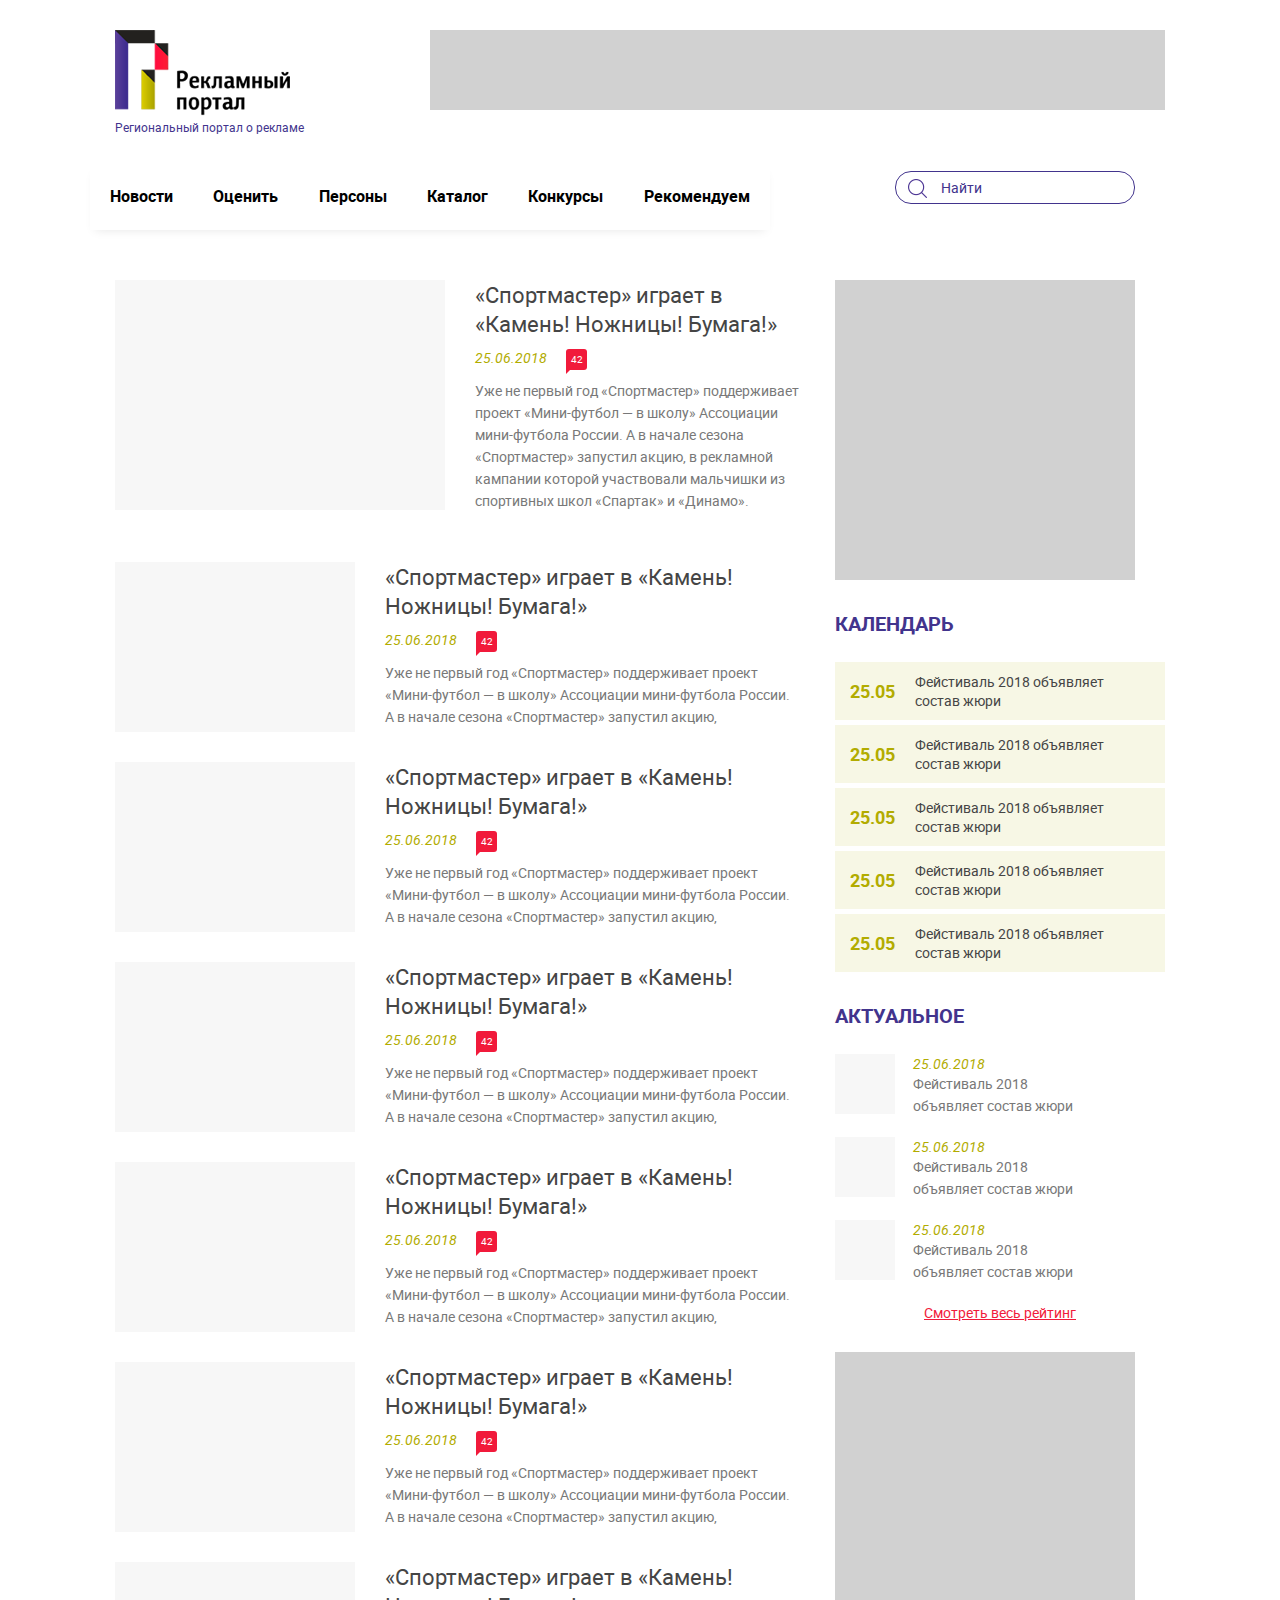
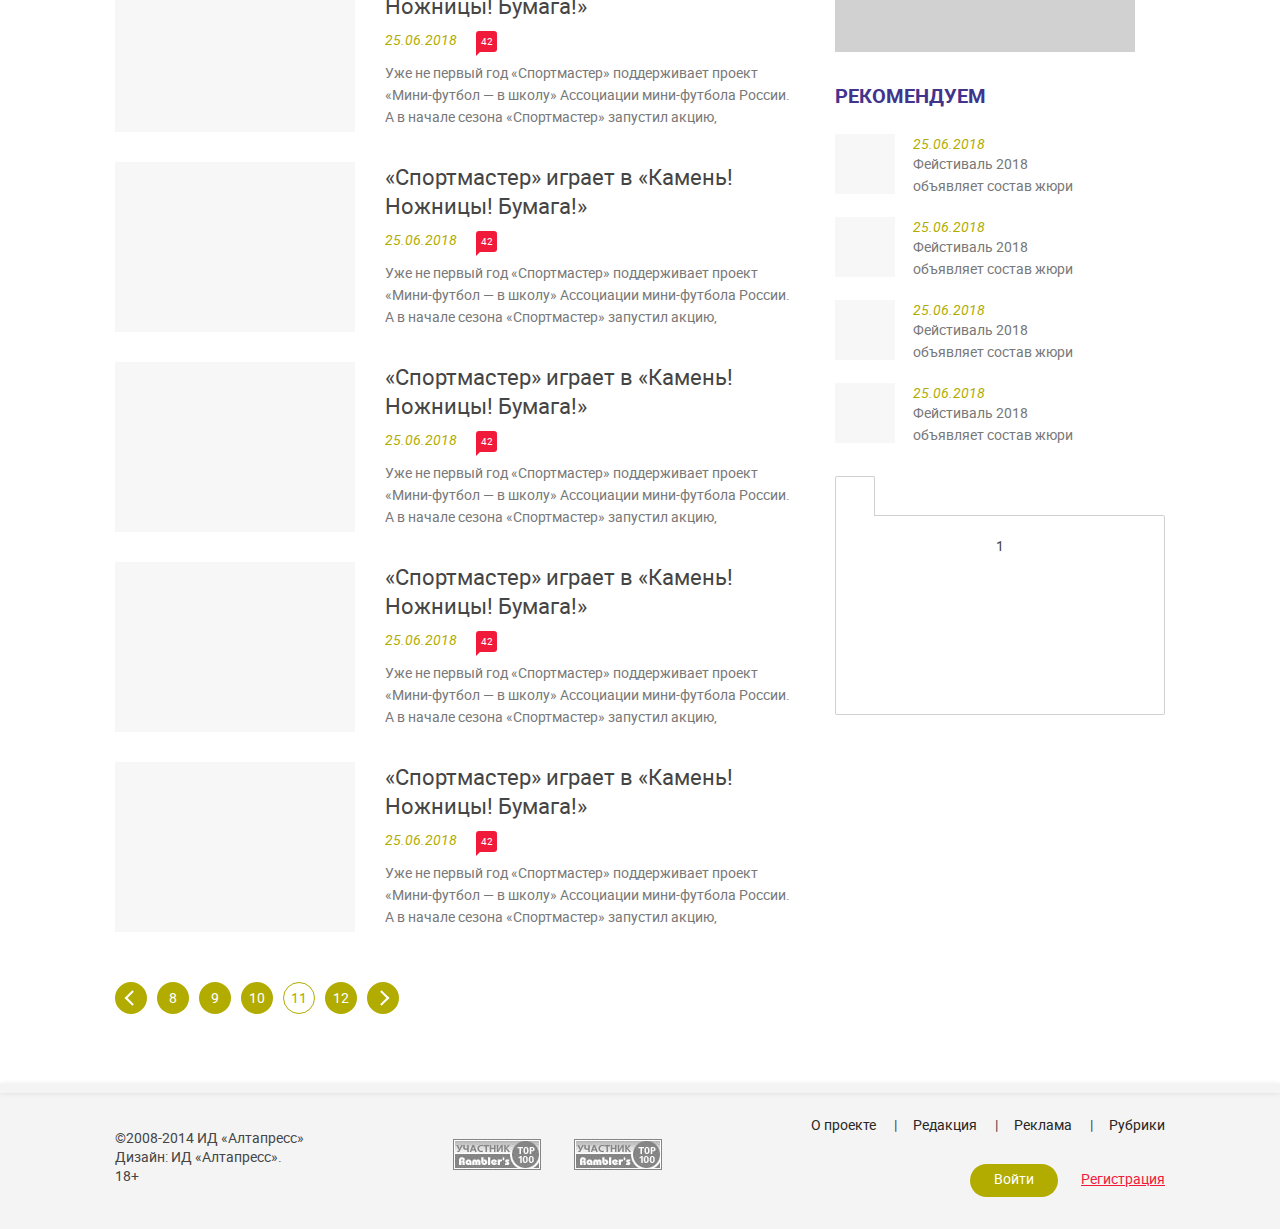
==== index.html @ d36ae235 "initial" ====
<!DOCTYPE html>
<html lang="ru">
<head>
	<meta charset="UTF-8">
<title>Рекламный портал Алтайского края</title>
<link rel="stylesheet" href="css/style.css">
<link rel="icon" type="image/x-icon" href="/img/favicon.ico">
<script defer src="https://use.fontawesome.com/releases/v5.1.0/js/all.js" integrity="sha384-3LK/3kTpDE/Pkp8gTNp2gR/2gOiwQ6QaO7Td0zV76UFJVhqLl4Vl3KL1We6q6wR9" crossorigin="anonymous"></script>
<meta name="viewport" content="width=device-width, initial-scale=1, maximum-scale=1" />

</head>
<body class="page">

	<header class="header">
  <div class="header__container container">
    <div class="header__top">
      <div class="header__logo">
        <a href="/" class="logo">
          <img src="img/logo.png" alt="Рекламный портал">
          <p>Региональный портал о рекламе</p>
        </a>
      </div>
      <div class="header__banner">
        <a href="#" class="banner banner_wide">
          <img src="" alt="">
        </a>
      </div>
    </div>
    <div class="header__bottom">
      <button class="menu"></button>
      <div class="header__nav">
        <nav class="nav">
  <a href="#">Новости</a>
  <a href="#">Оценить</a>
  <a href="#">Персоны</a>
  <a href="#">Каталог</a>
  <a href="#">Конкурсы</a>
  <a href="#">Рекомендуем</a>
</nav>

      </div>
      <div class="search">
        <label class="field field_search">
          <span class="field__input">
            <input type="search" placeholder="Найти">
          </span>
        </label>
      </div>
    </div>
  </div>
</header>


	<div class="page__container container">
		<div class="page__wrapper">
			<div class="page__main">
				<div class="news">
					<div class="n-item n-item_big">
  <div class="n-item__img">
    <img src="https://picsum.photos/330/230" alt="">
  </div>
  <div class="n-item__info">
    <a href="#" class="n-item__title">«Спортмастер» играет в «Камень! Ножницы! Бумага!»</a>
    <div class="n-item__info-line">
      <span class="date">25.06.2018</span>
      <a href="#" class="n-item__comments">42</a>
    </div>
    <p class="n-item__text">
      Уже не первый год «Спортмастер» поддерживает проект «Мини-футбол — в школу» Ассоциации мини-футбола России. А в начале сезона «Спортмастер» запустил акцию, в рекламной кампании которой участвовали мальчишки из спортивных школ «Спартак» и «Динамо».
    </p>
  </div>
</div>

					<div class="n-item">
  <div class="n-item__img">
    <img src="https://picsum.photos/240/170" alt="">
  </div>
  <div class="n-item__info">
    <a href="#" class="n-item__title">«Спортмастер» играет в «Камень! Ножницы! Бумага!»</a>
    <div class="n-item__info-line">
      <span class="date">25.06.2018</span>
      <a href="#" class="n-item__comments">42</a>
    </div>
    <p class="n-item__text">
      Уже не первый год «Спортмастер» поддерживает проект «Мини-футбол — в школу» Ассоциации мини-футбола России. А в начале сезона «Спортмастер» запустил акцию,
    </p>
  </div>
</div>

					<div class="n-item">
  <div class="n-item__img">
    <img src="https://picsum.photos/240/170" alt="">
  </div>
  <div class="n-item__info">
    <a href="#" class="n-item__title">«Спортмастер» играет в «Камень! Ножницы! Бумага!»</a>
    <div class="n-item__info-line">
      <span class="date">25.06.2018</span>
      <a href="#" class="n-item__comments">42</a>
    </div>
    <p class="n-item__text">
      Уже не первый год «Спортмастер» поддерживает проект «Мини-футбол — в школу» Ассоциации мини-футбола России. А в начале сезона «Спортмастер» запустил акцию,
    </p>
  </div>
</div>

					<div class="n-item">
  <div class="n-item__img">
    <img src="https://picsum.photos/240/170" alt="">
  </div>
  <div class="n-item__info">
    <a href="#" class="n-item__title">«Спортмастер» играет в «Камень! Ножницы! Бумага!»</a>
    <div class="n-item__info-line">
      <span class="date">25.06.2018</span>
      <a href="#" class="n-item__comments">42</a>
    </div>
    <p class="n-item__text">
      Уже не первый год «Спортмастер» поддерживает проект «Мини-футбол — в школу» Ассоциации мини-футбола России. А в начале сезона «Спортмастер» запустил акцию,
    </p>
  </div>
</div>

					<div class="n-item">
  <div class="n-item__img">
    <img src="https://picsum.photos/240/170" alt="">
  </div>
  <div class="n-item__info">
    <a href="#" class="n-item__title">«Спортмастер» играет в «Камень! Ножницы! Бумага!»</a>
    <div class="n-item__info-line">
      <span class="date">25.06.2018</span>
      <a href="#" class="n-item__comments">42</a>
    </div>
    <p class="n-item__text">
      Уже не первый год «Спортмастер» поддерживает проект «Мини-футбол — в школу» Ассоциации мини-футбола России. А в начале сезона «Спортмастер» запустил акцию,
    </p>
  </div>
</div>

					<div class="n-item">
  <div class="n-item__img">
    <img src="https://picsum.photos/240/170" alt="">
  </div>
  <div class="n-item__info">
    <a href="#" class="n-item__title">«Спортмастер» играет в «Камень! Ножницы! Бумага!»</a>
    <div class="n-item__info-line">
      <span class="date">25.06.2018</span>
      <a href="#" class="n-item__comments">42</a>
    </div>
    <p class="n-item__text">
      Уже не первый год «Спортмастер» поддерживает проект «Мини-футбол — в школу» Ассоциации мини-футбола России. А в начале сезона «Спортмастер» запустил акцию,
    </p>
  </div>
</div>

					<div class="n-item">
  <div class="n-item__img">
    <img src="https://picsum.photos/240/170" alt="">
  </div>
  <div class="n-item__info">
    <a href="#" class="n-item__title">«Спортмастер» играет в «Камень! Ножницы! Бумага!»</a>
    <div class="n-item__info-line">
      <span class="date">25.06.2018</span>
      <a href="#" class="n-item__comments">42</a>
    </div>
    <p class="n-item__text">
      Уже не первый год «Спортмастер» поддерживает проект «Мини-футбол — в школу» Ассоциации мини-футбола России. А в начале сезона «Спортмастер» запустил акцию,
    </p>
  </div>
</div>

					<div class="n-item">
  <div class="n-item__img">
    <img src="https://picsum.photos/240/170" alt="">
  </div>
  <div class="n-item__info">
    <a href="#" class="n-item__title">«Спортмастер» играет в «Камень! Ножницы! Бумага!»</a>
    <div class="n-item__info-line">
      <span class="date">25.06.2018</span>
      <a href="#" class="n-item__comments">42</a>
    </div>
    <p class="n-item__text">
      Уже не первый год «Спортмастер» поддерживает проект «Мини-футбол — в школу» Ассоциации мини-футбола России. А в начале сезона «Спортмастер» запустил акцию,
    </p>
  </div>
</div>

					<div class="n-item">
  <div class="n-item__img">
    <img src="https://picsum.photos/240/170" alt="">
  </div>
  <div class="n-item__info">
    <a href="#" class="n-item__title">«Спортмастер» играет в «Камень! Ножницы! Бумага!»</a>
    <div class="n-item__info-line">
      <span class="date">25.06.2018</span>
      <a href="#" class="n-item__comments">42</a>
    </div>
    <p class="n-item__text">
      Уже не первый год «Спортмастер» поддерживает проект «Мини-футбол — в школу» Ассоциации мини-футбола России. А в начале сезона «Спортмастер» запустил акцию,
    </p>
  </div>
</div>

					<div class="n-item">
  <div class="n-item__img">
    <img src="https://picsum.photos/240/170" alt="">
  </div>
  <div class="n-item__info">
    <a href="#" class="n-item__title">«Спортмастер» играет в «Камень! Ножницы! Бумага!»</a>
    <div class="n-item__info-line">
      <span class="date">25.06.2018</span>
      <a href="#" class="n-item__comments">42</a>
    </div>
    <p class="n-item__text">
      Уже не первый год «Спортмастер» поддерживает проект «Мини-футбол — в школу» Ассоциации мини-футбола России. А в начале сезона «Спортмастер» запустил акцию,
    </p>
  </div>
</div>

					<div class="n-item">
  <div class="n-item__img">
    <img src="https://picsum.photos/240/170" alt="">
  </div>
  <div class="n-item__info">
    <a href="#" class="n-item__title">«Спортмастер» играет в «Камень! Ножницы! Бумага!»</a>
    <div class="n-item__info-line">
      <span class="date">25.06.2018</span>
      <a href="#" class="n-item__comments">42</a>
    </div>
    <p class="n-item__text">
      Уже не первый год «Спортмастер» поддерживает проект «Мини-футбол — в школу» Ассоциации мини-футбола России. А в начале сезона «Спортмастер» запустил акцию,
    </p>
  </div>
</div>

				</div>
				<ul class="pagination">
  <li class="pagination__item pagination__item_prev">
    <a href="#"></a>
  </li>
  <li class="pagination__item">
    <a href="#">8</a>
  </li>
  <li class="pagination__item">
    <a href="#">9</a>
  </li>
  <li class="pagination__item">
    <a href="#">10</a>
  </li>
  <li class="pagination__item pagination__item_active">
    <a href="#">11</a>
  </li>
  <li class="pagination__item">
    <a href="#">12</a>
  </li>
  <li class="pagination__item pagination__item_next">
    <a href="#"></a>
  </li>
</ul>

			</div>
			<aside class="page__side side">
				<a href="#" class="banner">
					<img src="" alt="">
				</a>

				<div class="side__block">
					<span class="side__caption">Календарь</span>

					<ul class="events">
						<li class="events__item">
							<a href="#"></a>
							<span class="events__item-date">25.05</span>
							<p>Фейстиваль 2018 объявляет состав жюри</p>
						</li>
						<li class="events__item">
							<a href="#"></a>
							<span class="events__item-date">25.05</span>
							<p>Фейстиваль 2018 объявляет состав жюри</p>
						</li>
						<li class="events__item">
							<a href="#"></a>
							<span class="events__item-date">25.05</span>
							<p>Фейстиваль 2018 объявляет состав жюри</p>
						</li>
						<li class="events__item">
							<a href="#"></a>
							<span class="events__item-date">25.05</span>
							<p>Фейстиваль 2018 объявляет состав жюри</p>
						</li>
						<li class="events__item">
							<a href="#"></a>
							<span class="events__item-date">25.05</span>
							<p>Фейстиваль 2018 объявляет состав жюри</p>
						</li>
					</ul>
				</div>

				<div class="side__block">
					<span class="side__caption">Актуальное</span>

					<div class="n-item n-item_small">
  <div class="n-item__img">
    <img src="https://picsum.photos/60/60" alt="">
  </div>
  <div class="n-item__info">
    <a href="#"></a>
    <span class="date">25.06.2018</span>
    <p class="n-item__text">
      Фейстиваль 2018 объявляет состав жюри
    </p>
  </div>
</div>

					<div class="n-item n-item_small">
  <div class="n-item__img">
    <img src="https://picsum.photos/60/60" alt="">
  </div>
  <div class="n-item__info">
    <a href="#"></a>
    <span class="date">25.06.2018</span>
    <p class="n-item__text">
      Фейстиваль 2018 объявляет состав жюри
    </p>
  </div>
</div>

					<div class="n-item n-item_small">
  <div class="n-item__img">
    <img src="https://picsum.photos/60/60" alt="">
  </div>
  <div class="n-item__info">
    <a href="#"></a>
    <span class="date">25.06.2018</span>
    <p class="n-item__text">
      Фейстиваль 2018 объявляет состав жюри
    </p>
  </div>
</div>


					<a href="#" class="link link_red">Смотреть весь рейтинг</a>
				</div>

				<a href="#" class="banner">
					<img src="" alt="">
				</a>

				<div class="side__block">
					<span class="side__caption">Рекомендуем</span>

					<div class="n-item n-item_small">
  <div class="n-item__img">
    <img src="https://picsum.photos/60/60" alt="">
  </div>
  <div class="n-item__info">
    <a href="#"></a>
    <span class="date">25.06.2018</span>
    <p class="n-item__text">
      Фейстиваль 2018 объявляет состав жюри
    </p>
  </div>
</div>

					<div class="n-item n-item_small">
  <div class="n-item__img">
    <img src="https://picsum.photos/60/60" alt="">
  </div>
  <div class="n-item__info">
    <a href="#"></a>
    <span class="date">25.06.2018</span>
    <p class="n-item__text">
      Фейстиваль 2018 объявляет состав жюри
    </p>
  </div>
</div>

					<div class="n-item n-item_small">
  <div class="n-item__img">
    <img src="https://picsum.photos/60/60" alt="">
  </div>
  <div class="n-item__info">
    <a href="#"></a>
    <span class="date">25.06.2018</span>
    <p class="n-item__text">
      Фейстиваль 2018 объявляет состав жюри
    </p>
  </div>
</div>

					<div class="n-item n-item_small">
  <div class="n-item__img">
    <img src="https://picsum.photos/60/60" alt="">
  </div>
  <div class="n-item__info">
    <a href="#"></a>
    <span class="date">25.06.2018</span>
    <p class="n-item__text">
      Фейстиваль 2018 объявляет состав жюри
    </p>
  </div>
</div>

				</div>

				<div class="side__block">
					<div class="social">
  <ul class="social__tabs">
    <li><i class="fab fa-facebook"></i></li>
    <li><i class="fab fa-vk"></i></li>
    <li><i class="fab fa-odnoklassniki-square"></i></li>
  </ul>
  <div class="social__body">
    <div class="social__content">1</div>
    <div class="social__content">2</div>
    <div class="social__content">33</div>
  </div>
</div>

				</div>


			</aside>
		</div>
	</div>

	<footer class="footer">
  <div class="footer__container container">
    <div class="footer__block">
      <p class="footer__copy">
        ©2008-2014 ИД «Алтапресс»<br>
        Дизайн: ИД «Алтапресс». <br>
        18+
      </p>
    </div>
    <div class="footer__block">
      <div class="footer__links">
        <a href="#">
          <img src="img/rambler.jpg" alt="">
        </a>
        <a href="#">
          <img src="img/rambler.jpg" alt="">
        </a>
      </div>
    </div>
    <div class="footer__block">
      <ul class="links">
        <li><a href="#">О проекте</a></li>
        <li><a href="#">Редакция</a></li>
        <li><a href="#">Реклама</a></li>
        <li><a href="#">Рубрики</a></li>
      </ul>
      <a href="#" class="btn" data-modal="auth">Войти</a>
      <a href="#" class="link link_red">Регистрация</a>
    </div>
  </div>
</footer>

<div class="page__modals">
  <div class="modal modal_small" id="auth">
    <button class="modal__close" data-izimodal-close></button>
    <div class="modal__wrap">
      <form class="form">
        <label class="field">
          <span class="field__name">Никнейм</span>
          <span class="field__input">
            <input type="text">
          </span>
        </label>
        <label class="field">
          <span class="field__name">Пароль</span>
          <span class="field__input">
            <input type="password">
          </span>
        </label>
        <button class="btn">Войти</button>
      </form>
      <a href="#" class="link link_red">Зарегистрироваться</a>&nbsp;&nbsp;&nbsp;
      <a href="#" class="link">Забыли пароль?</a>
    </div>
  </div>
</div>



	<script src="js/libs.js"></script>
	<script src="js/script.js"></script>
</body>
</html>
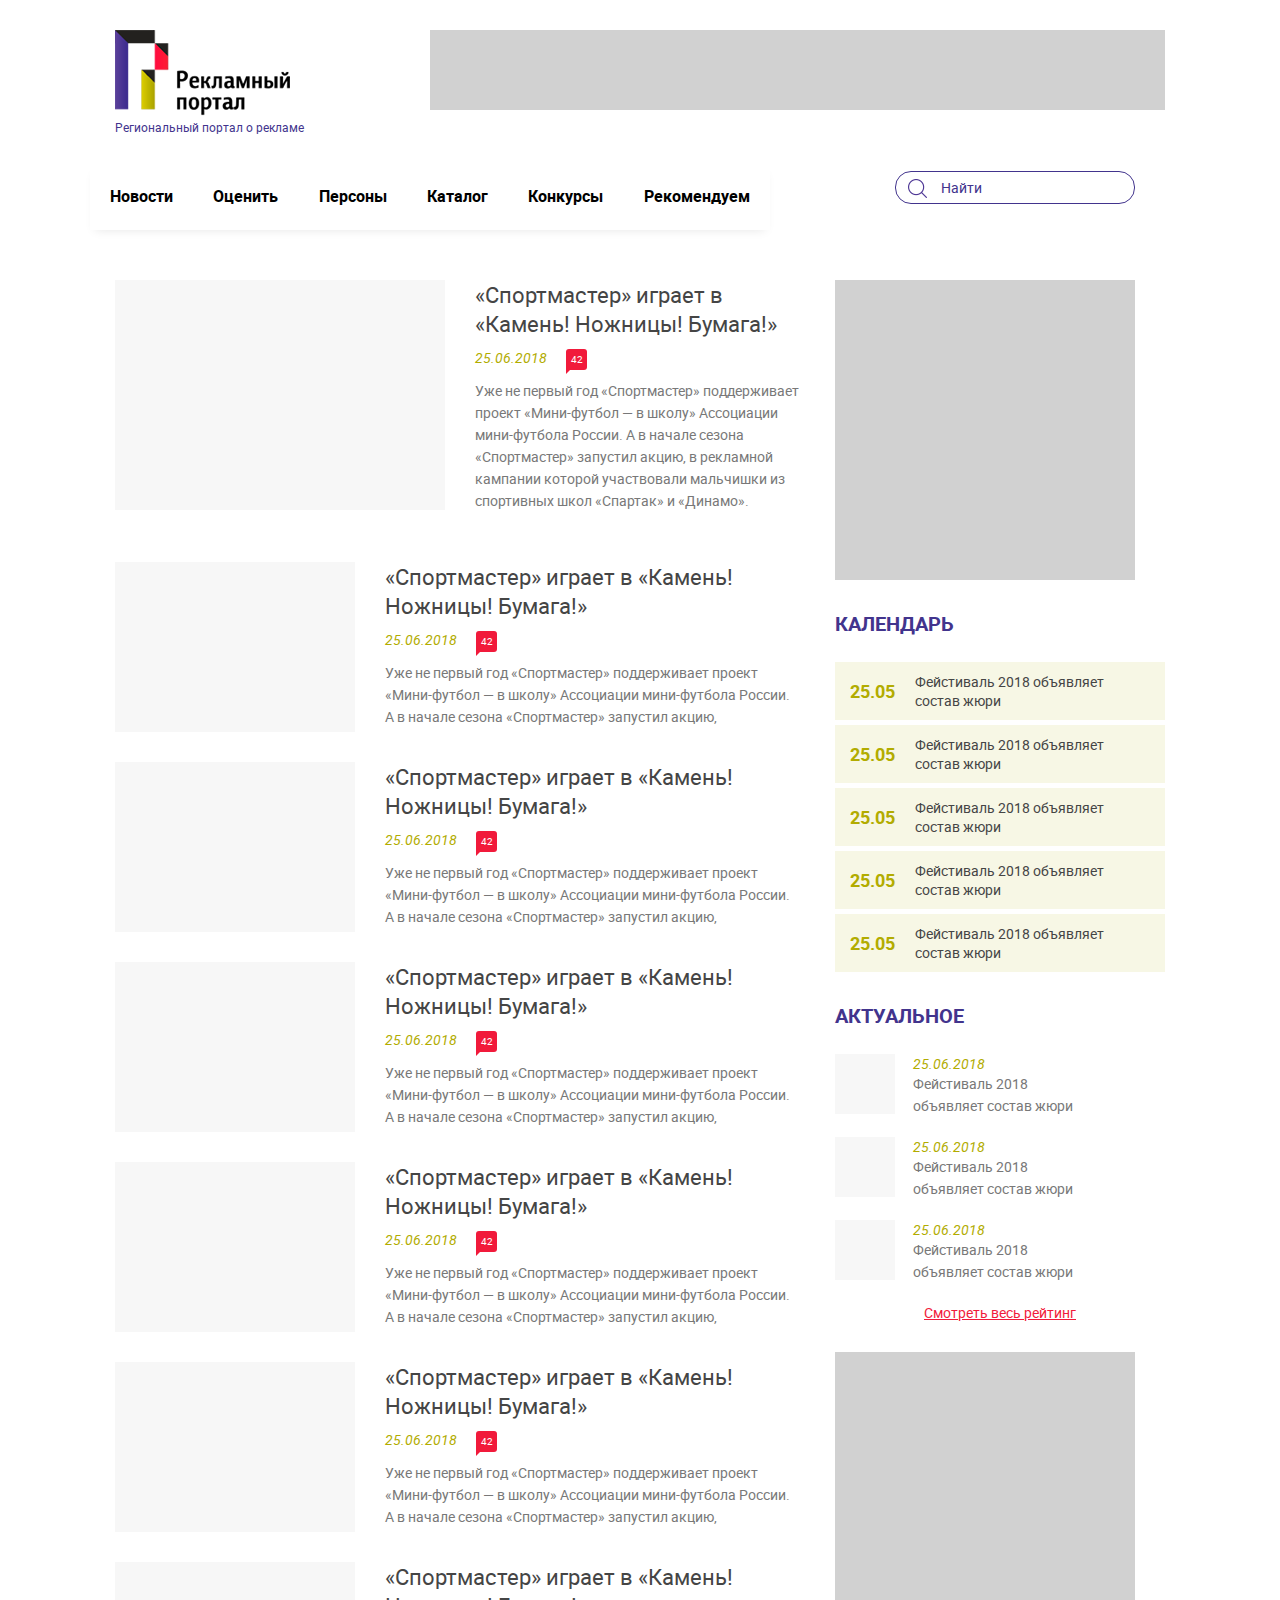
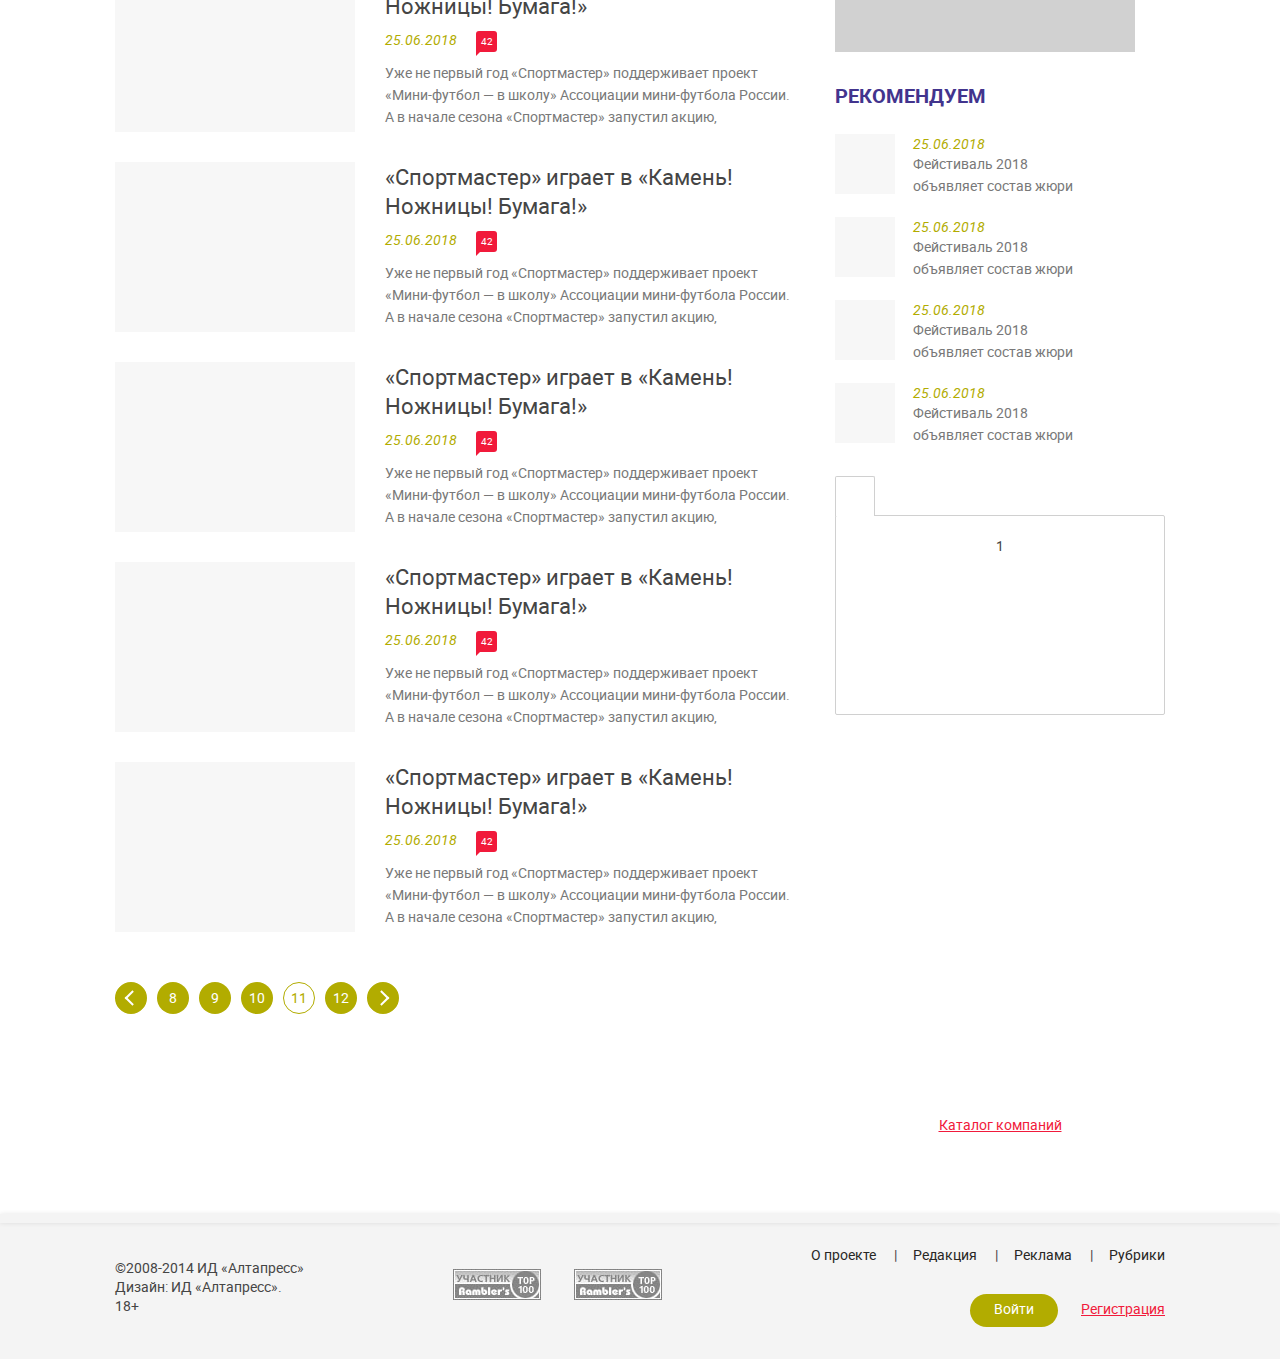
==== commit 7debf8e1: "update" ====
--- a/index.html
+++ b/index.html
@@ -415,6 +415,24 @@
   </div>
 </div>
 
+				</div>
+
+				<div class="side__block">
+					<ul class="companys">
+						<li>
+							<img src="https://picsum.photos/180/80" alt="">
+						</li>
+						<li>
+							<img src="https://picsum.photos/200/100" alt="">
+						</li>
+						<li>
+							<img src="https://picsum.photos/140/70" alt="">
+						</li>
+						<li>
+							<img src="https://picsum.photos/300/150" alt="">
+						</li>
+					</ul>
+					<a href="#" class="link link_red">Каталог компаний</a>
 				</div>
 
 
--- a/css/style.css
+++ b/css/style.css
@@ -1,3 +1,3 @@
 @charset "UTF-8";
-/*! normalize.css v3.0.1 | MIT License | git.io/normalize */html{font-family:sans-serif;-ms-text-size-adjust:100%;-webkit-text-size-adjust:100%}body{margin:0}article,aside,details,figcaption,figure,footer,header,hgroup,main,nav,section,summary{display:block}audio,canvas,progress,video{display:inline-block;vertical-align:baseline}audio:not([controls]){display:none;height:0}[hidden],template{display:none}a{background:transparent}a:active,a:hover{outline:0}abbr[title]{border-bottom:1px dotted}b,strong{font-weight:700}dfn{font-style:italic}h1{font-size:2em;margin:.67em 0}mark{color:#000;background:#ff0}small{font-size:80%}sub,sup{font-size:75%;line-height:0;position:relative;vertical-align:baseline}sup{top:-.5em}sub{bottom:-.25em}img{border:0}svg:not(:root){overflow:hidden}figure{margin:1em 40px}hr{box-sizing:content-box;height:0}pre{overflow:auto}code,kbd,pre,samp{font-family:monospace,monospace;font-size:1em}button,input,optgroup,select,textarea{font:inherit;margin:0;color:inherit}button{overflow:visible}button,select{text-transform:none}button,html input[type=button]{cursor:pointer;-webkit-appearance:button}button[disabled],html input[disabled]{cursor:default}button input::-moz-focus-inner{padding:0;border:0}input{line-height:normal}input[type=reset],input[type=submit]{cursor:pointer;-webkit-appearance:button}input[type=checkbox],input[type=radio]{box-sizing:border-box;padding:0}input[type=number]::-webkit-inner-spin-button,input[type=number]::-webkit-outer-spin-button{height:auto}input[type=search]{box-sizing:content-box;-webkit-appearance:textfield}input[type=search]::-webkit-search-cancel-button,input[type=search]::-webkit-search-decoration{-webkit-appearance:none}fieldset{margin:0 2px;padding:.35em .625em .75em;border:1px solid silver}legend{padding:0;border:0}textarea{overflow:auto}optgroup{font-weight:700}table{border-spacing:0;border-collapse:collapse}td,th{padding:0}@font-face{font-family:Roboto;font-weight:700;font-style:normal;src:url(../fonts/roboto-bold-webfont.eot);src:url(../fonts/roboto-bold-webfont.eot?#iefix) format("embedded-opentype"),url(../fonts/roboto-bold-webfont.woff2) format("woff2"),url(../fonts/roboto-bold-webfont.woff) format("woff"),url(../fonts/roboto-bold-webfont.ttf) format("truetype"),url(../fonts/roboto-bold-webfont.svg#robotobold) format("svg")}@font-face{font-family:Roboto;font-weight:400;font-style:normal;src:url(../fonts/roboto-regular-webfont.eot);src:url(../fonts/roboto-regular-webfont.eot?#iefix) format("embedded-opentype"),url(../fonts/roboto-regular-webfont.woff2) format("woff2"),url(../fonts/roboto-regular-webfont.woff) format("woff"),url(../fonts/roboto-regular-webfont.ttf) format("truetype"),url(../fonts/roboto-regular-webfont.svg#robotoregular) format("svg")}@font-face{font-family:Roboto;font-weight:400;font-style:italic;src:url(../fonts/roboto-italic-webfont.eot);src:url(../fonts/roboto-italic-webfont.eot?#iefix) format("embedded-opentype"),url(../fonts/roboto-italic-webfont.woff2) format("woff2"),url(../fonts/roboto-italic-webfont.woff) format("woff"),url(../fonts/roboto-italic-webfont.ttf) format("truetype"),url(../fonts/roboto-italic-webfont.svg#robotoitalic) format("svg")}.slick-slider{box-sizing:border-box;-webkit-user-select:none;-moz-user-select:none;-ms-user-select:none;user-select:none;-webkit-touch-callout:none;-ms-touch-action:pan-y;touch-action:pan-y;-webkit-tap-highlight-color:transparent}.slick-list,.slick-slider{position:relative;display:block}.slick-list{overflow:hidden;margin:0;padding:0}.slick-list:focus{outline:none}.slick-list.dragging{cursor:pointer;cursor:hand}.slick-slider .slick-list,.slick-slider .slick-track{-webkit-transform:translateZ(0);transform:translateZ(0)}.slick-track{position:relative;top:0;left:0;display:block;margin-right:auto;margin-left:auto}.slick-track:after,.slick-track:before{display:table;content:""}.slick-track:after{clear:both}.slick-loading .slick-track{visibility:hidden}.slick-slide{display:none;float:left;height:100%;min-height:1px}[dir=rtl] .slick-slide{float:right}.slick-slide img{display:block}.slick-slide.slick-loading img{display:none}.slick-slide.dragging img{pointer-events:none}.slick-initialized .slick-slide{display:block}.slick-loading .slick-slide{visibility:hidden}.slick-vertical .slick-slide{display:block;height:auto;border:1px solid transparent}.slick-arrow.slick-hidden{display:none}.slick-loading .slick-list{background:#fff url(ajax-loader.gif) 50% no-repeat}.slick-next,.slick-prev{font-size:0;line-height:0;position:absolute;top:50%;display:block;width:20px;height:20px;padding:0;cursor:pointer;-webkit-transform:translateY(-50%);transform:translateY(-50%);border:none}.slick-next,.slick-next:focus,.slick-next:hover,.slick-prev,.slick-prev:focus,.slick-prev:hover{color:transparent;outline:none;background:transparent}.slick-next:focus:before,.slick-next:hover:before,.slick-prev:focus:before,.slick-prev:hover:before{opacity:1}.slick-next.slick-disabled:before,.slick-prev.slick-disabled:before{opacity:.25}.slick-next:before,.slick-prev:before{font-family:slick;font-size:20px;line-height:1;opacity:.75;color:#fff;-webkit-font-smoothing:antialiased;-moz-osx-font-smoothing:grayscale}@font-face{font-family:slick;font-weight:400;font-style:normal;src:url(fonts/slick.eot);src:url(fonts/slick.eot?#iefix) format("embedded-opentype"),url(fonts/slick.woff) format("woff"),url(fonts/slick.ttf) format("truetype"),url(fonts/slick.svg#slick) format("svg")}.slick-prev{left:-25px}[dir=rtl] .slick-prev{right:-25px;left:auto}.slick-prev:before{content:"←"}[dir=rtl] .slick-prev:before{content:"→"}.slick-next{right:-25px}[dir=rtl] .slick-next{right:auto;left:-25px}.slick-next:before{content:"→"}[dir=rtl] .slick-next:before{content:"←"}.slick-dotted .slick-slider{margin-bottom:30px}.slick-dots{position:absolute;bottom:-25px;display:block;width:100%;margin:0;padding:0;list-style:none;text-align:center}.slick-dots li{position:relative;display:inline-block;margin:0 5px;padding:0}.slick-dots li,.slick-dots li button{width:20px;height:20px;cursor:pointer}.slick-dots li button{font-size:0;line-height:0;display:block;padding:5px;color:transparent;border:0;outline:none;background:transparent}.slick-dots li button:focus,.slick-dots li button:hover{outline:none}.slick-dots li button:focus:before,.slick-dots li button:hover:before{opacity:1}.slick-dots li button:before{font-family:slick;font-size:6px;line-height:20px;position:absolute;top:0;left:0;width:20px;height:20px;content:"•";text-align:center;opacity:.25;color:#000;-webkit-font-smoothing:antialiased;-moz-osx-font-smoothing:grayscale}.slick-dots li.slick-active button:before{opacity:.75;color:#000}.iziModal{position:fixed;top:0;right:0;bottom:0;left:0;display:none;box-sizing:border-box;margin:auto;transition:margin-top .3s ease,height .3s ease;-webkit-transform:translateZ(0);transform:translateZ(0);background:#fff;box-shadow:0 0 8px rgba(0,0,0,.3)}.iziModal *{box-sizing:border-box;-webkit-font-smoothing:antialiased}.iziModal:after{position:absolute;z-index:1;bottom:0;left:0;width:100%;height:0;content:"";transition:height .3s ease-in-out,opacity .3s ease-in-out;pointer-events:none;opacity:0;background:linear-gradient(180deg,transparent 0,rgba(0,0,0,.35));filter:progid:DXImageTransform.Microsoft.gradient(startColorstr="#00000000",endColorstr="#59000000",GradientType=0)}.iziModal.hasShadow:after{height:30px;opacity:1}.iziModal .iziModal-progressbar{position:absolute;z-index:1;top:0;left:0;width:100%}.iziModal .iziModal-progressbar>div{width:100%;height:2px}.iziModal .iziModal-header{position:relative;z-index:5;overflow:hidden;padding:14px 18px 15px;background:#88a0b9;box-shadow:inset 0 -10px 15px -12px rgba(0,0,0,.3),0 0 0 #555}.iziModal .iziModal-header-icon{font-size:40px;float:left;margin:0;padding:0 15px 0 0;color:hsla(0,0%,100%,.5)}.iziModal .iziModal-header-title{font-size:18px;font-weight:600;line-height:1.3;color:#fff}.iziModal .iziModal-header-subtitle{font-size:12px;line-height:1.45;color:hsla(0,0%,100%,.6)}.iziModal .iziModal-header-subtitle,.iziModal .iziModal-header-title{font-family:Lato,Arial;display:block;overflow:hidden;margin:0;padding:0;text-align:left;white-space:nowrap;text-overflow:ellipsis}.iziModal .iziModal-header-buttons{position:absolute;top:50%;right:10px;margin:-17px 0 0}.iziModal .iziModal-button{z-index:2;display:block;float:right;width:34px;height:34px;margin:0;padding:0;transition:opacity .5s ease,-webkit-transform .5s cubic-bezier(.16,.81,.32,1);transition:transform .5s cubic-bezier(.16,.81,.32,1),opacity .5s ease;transition:transform .5s cubic-bezier(.16,.81,.32,1),opacity .5s ease,-webkit-transform .5s cubic-bezier(.16,.81,.32,1);opacity:.3;border:0;border-radius:50%;outline:0;background-size:67%!important;-webkit-tap-highlight-color:transparent}.iziModal .iziModal-button-close{background:url([data-uri]) no-repeat 50% 50%}.iziModal .iziModal-button-fullscreen{background:url([data-uri]) no-repeat 50% 50%}.iziModal.isFullscreen .iziModal-button-fullscreen{background:url([data-uri]) no-repeat 50% 50%}.iziModal .iziModal-button-close:hover{-webkit-transform:rotate(180deg);transform:rotate(180deg)}.iziModal .iziModal-button:hover{opacity:.8}.iziModal .iziModal-header.iziModal-noSubtitle{height:auto;padding:10px 15px 12px}.iziModal .iziModal-header.iziModal-noSubtitle .iziModal-header-icon{font-size:23px;padding-right:13px}.iziModal .iziModal-header.iziModal-noSubtitle .iziModal-header-title{font-size:15px;font-weight:400;margin:3px 0 0}.iziModal .iziModal-header.iziModal-noSubtitle .iziModal-header-buttons{right:6px;margin:-16px 0 0}.iziModal .iziModal-header.iziModal-noSubtitle .iziModal-button{width:30px;height:30px}.iziModal-rtl{direction:rtl}.iziModal-rtl .iziModal-header{padding:14px 18px 15px 40px}.iziModal-rtl .iziModal-header-icon{float:right;padding:0 0 0 15px}.iziModal-rtl .iziModal-header-buttons{right:auto;left:10px}.iziModal-rtl .iziModal-button{float:left}.iziModal-rtl .iziModal-header-subtitle,.iziModal-rtl .iziModal-header-title{font-family:Tahoma,Lato,Arial;font-weight:500;text-align:right}.iziModal-rtl .iziModal-header.iziModal-noSubtitle{padding:10px 15px 12px 40px}.iziModal-rtl .iziModal-header.iziModal-noSubtitle .iziModal-header-icon{padding:0 0 0 13px}.iziModal.iziModal-light .iziModal-header-icon{color:rgba(0,0,0,.5)}.iziModal.iziModal-light .iziModal-header-title{color:#000}.iziModal.iziModal-light .iziModal-header-subtitle{color:rgba(0,0,0,.6)}.iziModal.iziModal-light .iziModal-button-close{background:url([data-uri]) no-repeat 50% 50%}.iziModal.iziModal-light .iziModal-button-fullscreen{background:url([data-uri]) no-repeat 50% 50%}.iziModal.iziModal-light.isFullscreen .iziModal-button-fullscreen{background:url([data-uri]) no-repeat 50% 50%}.iziModal .iziModal-loader{position:absolute;z-index:4;top:0;right:0;bottom:0;left:0;background:#fff url([data-uri]) no-repeat 50% 50%}.iziModal .iziModal-content-loader{background:url([data-uri]) no-repeat 50% 50%}.iziModal .iziModal-content:after,.iziModal .iziModal-content:before{display:table;content:""}.iziModal .iziModal-content:after{clear:both}.iziModal .iziModal-content{zoom:1;width:100%;-webkit-overflow-scrolling:touch}.iziModal .iziModal-wrap{position:relative;width:100%;-webkit-overflow-scrolling:touch;overflow-scrolling:touch}.iziModal .iziModal-iframe{width:100%;margin:0 0 -6px;transition:height .3s ease;border:0}.iziModal-overlay{position:fixed;top:0;left:0;display:block;width:100%;height:100%}.iziModal-navigate{position:fixed;top:0;right:0;bottom:0;left:0;pointer-events:none}.iziModal-navigate-caption{font-family:Lato,Arial;font-size:9px;line-height:16px;position:absolute;top:10px;left:10px;display:none;width:70px;padding:5px 0;text-align:center;text-indent:0;letter-spacing:.1em;text-transform:uppercase;color:#fff}.iziModal-navigate-caption:after,.iziModal-navigate-caption:before{font-size:12px;line-height:14px;position:absolute;top:2px;width:20px;height:20px;content:"";text-align:center;background-size:100%!important}.iziModal-navigate-caption:before{left:0;background:url([data-uri]) no-repeat 50% 50%}.iziModal-navigate-caption:after{right:0;background:url([data-uri]) no-repeat 50% 50%}.iziModal-navigate>button{position:fixed;top:0;bottom:0;width:84px;height:100%;margin:0;padding:0;cursor:pointer;transition:opacity .3s ease;pointer-events:all;opacity:.2;border:0;outline:0;background-size:100%!important}.iziModal-navigate>button:hover{opacity:1}.iziModal-navigate-prev{left:50%;background:url([data-uri]) no-repeat 50% 50%}.iziModal-navigate-next{right:50%;background:url([data-uri]) no-repeat 50% 50%}.iziModal.isAttachedTop .iziModal-header{border-top-left-radius:0;border-top-right-radius:0}.iziModal.isAttachedTop{margin-top:0!important;margin-bottom:auto!important;border-top-left-radius:0!important;border-top-right-radius:0!important}.iziModal.isAttachedBottom{margin-top:auto!important;margin-bottom:0!important;border-bottom-right-radius:0!important;border-bottom-left-radius:0!important}.iziModal.isFullscreen{max-width:100%!important;height:100%!important;margin:0!important}.iziModal.isAttached,.iziModal.isFullscreen{border-radius:0!important}.iziModal.hasScroll .iziModal-wrap{overflow-x:hidden;overflow-y:auto}html.iziModal-isAttached,html.iziModal-isOverflow{overflow:hidden}html.iziModal-isAttached body,html.iziModal-isOverflow body{position:relative;overflow-y:scroll}.iziModal ::-webkit-scrollbar{overflow:visible;width:7px;height:7px}.iziModal ::-webkit-scrollbar-thumb{min-height:28px;padding:100px 0 0;border:solid transparent;border-width:0;background-color:rgba(0,0,0,.2);background-clip:padding-box;box-shadow:inset 1px 1px 0 rgba(0,0,0,.1),inset 0 -1px 0 rgba(0,0,0,.07)}.iziModal ::-webkit-scrollbar-thumb:active{background-color:rgba(0,0,0,.4)}.iziModal ::-webkit-scrollbar-button{width:0;height:0}.iziModal ::-webkit-scrollbar-track{border:solid transparent;border-width:0 0 0 2px;background-clip:padding-box}.iziModal.transitionIn .iziModal-header{-webkit-animation:f .7s cubic-bezier(.7,0,.3,1);animation:f .7s cubic-bezier(.7,0,.3,1)}.iziModal.transitionIn .iziModal-header .iziModal-header-icon{-webkit-animation:g 1s cubic-bezier(.16,.81,.32,1) both;animation:g 1s cubic-bezier(.16,.81,.32,1) both}.iziModal.transitionIn .iziModal-header .iziModal-header-subtitle,.iziModal.transitionIn .iziModal-header .iziModal-header-title{-webkit-animation:e 1s cubic-bezier(.16,.81,.32,1) both;animation:e 1s cubic-bezier(.16,.81,.32,1) both}.iziModal.transitionIn .iziModal-header .iziModal-button{-webkit-animation:g 1.2s cubic-bezier(.7,0,.3,1);animation:g 1.2s cubic-bezier(.7,0,.3,1)}.iziModal.transitionIn .iziModal-iframe,.iziModal.transitionIn .iziModal-wrap{-webkit-animation:d 1.3s;animation:d 1.3s}.iziModal.transitionIn .iziModal-header{-moz-animation:0s;-webkit-animation-delay:0s;animation-delay:0s}.iziModal.transitionIn .iziModal-header .iziModal-header-icon,.iziModal.transitionIn .iziModal-header .iziModal-header-title{-moz-animation:.4s;-webkit-animation-delay:.4s;animation-delay:.4s}.iziModal.transitionIn .iziModal-header .iziModal-header-subtitle{-moz-animation:.5s;-webkit-animation-delay:.5s;animation-delay:.5s}.iziModal.transitionOut .iziModal-header,.iziModal.transitionOut .iziModal-header *{transition:none!important}.iziModal-navigate.fadeOut,.iziModal-overlay.fadeOut,.iziModal.fadeOut,.iziModal .fadeOut{-webkit-animation:c .5s;animation:c .5s;-webkit-animation-fill-mode:forwards;animation-fill-mode:forwards}.iziModal-navigate.fadeIn,.iziModal-overlay.fadeIn,.iziModal.fadeIn,.iziModal .fadeIn{-webkit-animation:d .5s;animation:d .5s}.iziModal-overlay.comingIn,.iziModal.comingIn{-webkit-animation:a .5s ease;animation:a .5s ease}.iziModal-overlay.comingOut,.iziModal.comingOut{-webkit-animation:b .5s cubic-bezier(.16,.81,.32,1);animation:b .5s cubic-bezier(.16,.81,.32,1);-webkit-animation-fill-mode:forwards;animation-fill-mode:forwards}.iziModal-overlay.bounceInDown,.iziModal.bounceInDown{-webkit-animation:h .7s ease;animation:h .7s ease}.iziModal-overlay.bounceOutDown,.iziModal.bounceOutDown{-webkit-animation:i .7s ease;animation:i .7s ease}.iziModal-overlay.bounceInUp,.iziModal.bounceInUp{-webkit-animation:j .7s ease;animation:j .7s ease}.iziModal-overlay.bounceOutUp,.iziModal.bounceOutUp{-webkit-animation:k .7s ease;animation:k .7s ease}.iziModal-overlay.fadeInDown,.iziModal.fadeInDown{-webkit-animation:l .7s cubic-bezier(.16,.81,.32,1);animation:l .7s cubic-bezier(.16,.81,.32,1)}.iziModal-overlay.fadeOutDown,.iziModal.fadeOutDown{-webkit-animation:m .5s ease;animation:m .5s ease}.iziModal-overlay.fadeInUp,.iziModal.fadeInUp{-webkit-animation:n .7s cubic-bezier(.16,.81,.32,1);animation:n .7s cubic-bezier(.16,.81,.32,1)}.iziModal-overlay.fadeOutUp,.iziModal.fadeOutUp{-webkit-animation:o .5s ease;animation:o .5s ease}.iziModal-overlay.fadeInLeft,.iziModal.fadeInLeft{-webkit-animation:p .7s cubic-bezier(.16,.81,.32,1);animation:p .7s cubic-bezier(.16,.81,.32,1)}.iziModal-overlay.fadeOutLeft,.iziModal.fadeOutLeft{-webkit-animation:q .5s ease;animation:q .5s ease}.iziModal-overlay.fadeInRight,.iziModal.fadeInRight{-webkit-animation:r .7s cubic-bezier(.16,.81,.32,1);animation:r .7s cubic-bezier(.16,.81,.32,1)}.iziModal-overlay.fadeOutRight,.iziModal.fadeOutRight{-webkit-animation:s .5s ease;animation:s .5s ease}.iziModal-overlay.flipInX,.iziModal.flipInX{-webkit-animation:t .7s ease;animation:t .7s ease}.iziModal-overlay.flipOutX,.iziModal.flipOutX{-webkit-animation:u .7s ease;animation:u .7s ease}@-webkit-keyframes a{0%{-webkit-transform:scale(.9) translateY(-20px) perspective(600px) rotateX(10deg);transform:scale(.9) translateY(-20px) perspective(600px) rotateX(10deg);opacity:0}to{-webkit-transform:scale(1) translateY(0) perspective(600px) rotateX(0);transform:scale(1) translateY(0) perspective(600px) rotateX(0);opacity:1}}@keyframes a{0%{-webkit-transform:scale(.9) translateY(-20px) perspective(600px) rotateX(10deg);transform:scale(.9) translateY(-20px) perspective(600px) rotateX(10deg);opacity:0}to{-webkit-transform:scale(1) translateY(0) perspective(600px) rotateX(0);transform:scale(1) translateY(0) perspective(600px) rotateX(0);opacity:1}}@-webkit-keyframes b{0%{-webkit-transform:scale(1);transform:scale(1);opacity:1}to{-webkit-transform:scale(.9);transform:scale(.9);opacity:0}}@keyframes b{0%{-webkit-transform:scale(1);transform:scale(1);opacity:1}to{-webkit-transform:scale(.9);transform:scale(.9);opacity:0}}@-webkit-keyframes c{0%{opacity:1}to{opacity:0}}@keyframes c{0%{opacity:1}to{opacity:0}}@-webkit-keyframes d{0%{opacity:0}to{opacity:1}}@keyframes d{0%{opacity:0}to{opacity:1}}@-webkit-keyframes e{0%{-webkit-transform:translateX(50px);opacity:0}to{-webkit-transform:translateX(0);opacity:1}}@keyframes e{0%{-webkit-transform:translateX(50px);transform:translateX(50px);opacity:0}to{-webkit-transform:translateX(0);transform:translateX(0);opacity:1}}@-webkit-keyframes f{0%{-webkit-transform:scaleY(0) translateY(-40px);-webkit-transform-origin:center top;opacity:0}}@keyframes f{0%{-webkit-transform:scaleY(0) translateY(-40px);transform:scaleY(0) translateY(-40px);-webkit-transform-origin:center top;transform-origin:center top;opacity:0}}@-webkit-keyframes g{0%{-webkit-transform:scale3d(.3,.3,1);opacity:0}}@keyframes g{0%{-webkit-transform:scale3d(.3,.3,1);transform:scale3d(.3,.3,1);opacity:0}}@-webkit-keyframes h{0%,60%,75%,90%,to{-webkit-animation-timing-function:cubic-bezier(.215,.61,.355,1);animation-timing-function:cubic-bezier(.215,.61,.355,1)}0%{-webkit-transform:translate3d(0,-1000px,0);transform:translate3d(0,-1000px,0);opacity:0}60%{-webkit-transform:translate3d(0,25px,0);transform:translate3d(0,25px,0);opacity:1}75%{-webkit-transform:translate3d(0,-10px,0);transform:translate3d(0,-10px,0)}90%{-webkit-transform:translate3d(0,5px,0);transform:translate3d(0,5px,0)}to{-webkit-transform:none;transform:none}}@keyframes h{0%,60%,75%,90%,to{-webkit-animation-timing-function:cubic-bezier(.215,.61,.355,1);animation-timing-function:cubic-bezier(.215,.61,.355,1)}0%{-webkit-transform:translate3d(0,-1000px,0);transform:translate3d(0,-1000px,0);opacity:0}60%{-webkit-transform:translate3d(0,25px,0);transform:translate3d(0,25px,0);opacity:1}75%{-webkit-transform:translate3d(0,-10px,0);transform:translate3d(0,-10px,0)}90%{-webkit-transform:translate3d(0,5px,0);transform:translate3d(0,5px,0)}to{-webkit-transform:none;transform:none}}@-webkit-keyframes i{20%{-webkit-transform:translate3d(0,10px,0);transform:translate3d(0,10px,0)}40%,45%{-webkit-transform:translate3d(0,-20px,0);transform:translate3d(0,-20px,0);opacity:1}to{-webkit-transform:translate3d(0,1000px,0);transform:translate3d(0,1000px,0);opacity:0}}@keyframes i{20%{-webkit-transform:translate3d(0,10px,0);transform:translate3d(0,10px,0)}40%,45%{-webkit-transform:translate3d(0,-20px,0);transform:translate3d(0,-20px,0);opacity:1}to{-webkit-transform:translate3d(0,1000px,0);transform:translate3d(0,1000px,0);opacity:0}}@-webkit-keyframes j{0%,60%,75%,90%,to{-webkit-animation-timing-function:cubic-bezier(.215,.61,.355,1);animation-timing-function:cubic-bezier(.215,.61,.355,1)}0%{-webkit-transform:translate3d(0,1000px,0);transform:translate3d(0,1000px,0);opacity:0}60%{-webkit-transform:translate3d(0,-20px,0);transform:translate3d(0,-20px,0);opacity:1}75%{-webkit-transform:translate3d(0,10px,0);transform:translate3d(0,10px,0)}90%{-webkit-transform:translate3d(0,-5px,0);transform:translate3d(0,-5px,0)}to{-webkit-transform:translateZ(0);transform:translateZ(0)}}@keyframes j{0%,60%,75%,90%,to{-webkit-animation-timing-function:cubic-bezier(.215,.61,.355,1);animation-timing-function:cubic-bezier(.215,.61,.355,1)}0%{-webkit-transform:translate3d(0,1000px,0);transform:translate3d(0,1000px,0);opacity:0}60%{-webkit-transform:translate3d(0,-20px,0);transform:translate3d(0,-20px,0);opacity:1}75%{-webkit-transform:translate3d(0,10px,0);transform:translate3d(0,10px,0)}90%{-webkit-transform:translate3d(0,-5px,0);transform:translate3d(0,-5px,0)}to{-webkit-transform:translateZ(0);transform:translateZ(0)}}@-webkit-keyframes k{20%{-webkit-transform:translate3d(0,-10px,0);transform:translate3d(0,-10px,0)}40%,45%{-webkit-transform:translate3d(0,20px,0);transform:translate3d(0,20px,0);opacity:1}to{-webkit-transform:translate3d(0,-2000px,0);transform:translate3d(0,-2000px,0);opacity:0}}@keyframes k{20%{-webkit-transform:translate3d(0,-10px,0);transform:translate3d(0,-10px,0)}40%,45%{-webkit-transform:translate3d(0,20px,0);transform:translate3d(0,20px,0);opacity:1}to{-webkit-transform:translate3d(0,-1000px,0);transform:translate3d(0,-1000px,0);opacity:0}}@-webkit-keyframes l{0%{-webkit-transform:translate3d(0,-100px,0);transform:translate3d(0,-100px,0);opacity:0}to{-webkit-transform:none;transform:none;opacity:1}}@keyframes l{0%{-webkit-transform:translate3d(0,-100px,0);transform:translate3d(0,-100px,0);opacity:0}to{-webkit-transform:none;transform:none;opacity:1}}@-webkit-keyframes m{0%{opacity:1}to{-webkit-transform:translate3d(0,100px,0);transform:translate3d(0,100px,0);opacity:0}}@keyframes m{0%{opacity:1}to{-webkit-transform:translate3d(0,100px,0);transform:translate3d(0,100px,0);opacity:0}}@-webkit-keyframes n{0%{-webkit-transform:translate3d(0,100px,0);transform:translate3d(0,100px,0);opacity:0}to{-webkit-transform:none;transform:none;opacity:1}}@keyframes n{0%{-webkit-transform:translate3d(0,100px,0);transform:translate3d(0,100px,0);opacity:0}to{-webkit-transform:none;transform:none;opacity:1}}@-webkit-keyframes o{0%{opacity:1}to{-webkit-transform:translate3d(0,-100px,0);transform:translate3d(0,-100px,0);opacity:0}}@keyframes o{0%{opacity:1}to{-webkit-transform:translate3d(0,-100px,0);transform:translate3d(0,-100px,0);opacity:0}}@-webkit-keyframes p{0%{-webkit-transform:translate3d(-200px,0,0);transform:translate3d(-200px,0,0);opacity:0}to{-webkit-transform:none;transform:none;opacity:1}}@keyframes p{0%{-webkit-transform:translate3d(-200px,0,0);transform:translate3d(-200px,0,0);opacity:0}to{-webkit-transform:none;transform:none;opacity:1}}@-webkit-keyframes q{0%{opacity:1}to{-webkit-transform:translate3d(-200px,0,0);transform:translate3d(-200px,0,0);opacity:0}}@keyframes q{0%{opacity:1}to{-webkit-transform:translate3d(-200px,0,0);transform:translate3d(-200px,0,0);opacity:0}}@-webkit-keyframes r{0%{-webkit-transform:translate3d(200px,0,0);transform:translate3d(200px,0,0);opacity:0}to{-webkit-transform:none;transform:none;opacity:1}}@keyframes r{0%{-webkit-transform:translate3d(200px,0,0);transform:translate3d(200px,0,0);opacity:0}to{-webkit-transform:none;transform:none;opacity:1}}@-webkit-keyframes s{0%{opacity:1}to{-webkit-transform:translate3d(200px,0,0);transform:translate3d(200px,0,0);opacity:0}}@keyframes s{0%{opacity:1}to{-webkit-transform:translate3d(200px,0,0);transform:translate3d(200px,0,0);opacity:0}}@-webkit-keyframes t{0%{-webkit-transform:perspective(400px) rotateX(60deg);opacity:0}40%{-webkit-transform:perspective(400px) rotateX(-10deg)}70%{-webkit-transform:perspective(400px) rotateX(10deg)}to{-webkit-transform:perspective(400px) rotateX(0deg);opacity:1}}@keyframes t{0%{-webkit-transform:perspective(400px) rotateX(60deg);transform:perspective(400px) rotateX(60deg);opacity:0}40%{-webkit-transform:perspective(400px) rotateX(-10deg);transform:perspective(400px) rotateX(-10deg)}70%{-webkit-transform:perspective(400px) rotateX(10deg);transform:perspective(400px) rotateX(10deg)}to{-webkit-transform:perspective(400px) rotateX(0deg);transform:perspective(400px) rotateX(0deg);opacity:1}}@-webkit-keyframes u{0%{-webkit-transform:perspective(400px);transform:perspective(400px)}30%{-webkit-transform:perspective(400px) rotateX(-20deg);transform:perspective(400px) rotateX(-20deg);opacity:1}to{-webkit-transform:perspective(400px) rotateX(40deg);transform:perspective(400px) rotateX(40deg);opacity:0}}@keyframes u{0%{-webkit-transform:perspective(400px);transform:perspective(400px)}30%{-webkit-transform:perspective(400px) rotateX(-20deg);transform:perspective(400px) rotateX(-20deg);opacity:1}to{-webkit-transform:perspective(400px) rotateX(40deg);transform:perspective(400px) rotateX(40deg);opacity:0}}.header__top{padding:30px 0;-ms-flex-wrap:wrap;flex-wrap:wrap}.header__bottom,.header__top{position:relative;display:-webkit-box;display:-ms-flexbox;display:flex;-webkit-box-pack:justify;-ms-flex-pack:justify;justify-content:space-between}.header__bottom{width:100%;-webkit-box-align:center;-ms-flex-align:center;align-items:center}.header__banner{width:70%;max-width:730px;max-width:100%;height:80px}.header__nav{width:680px;margin-left:-25px;box-shadow:0 5px 10px -5px rgba(0,0,0,.1)}.logo{font-size:12px;display:block;width:200px;text-decoration:none;color:#42348d}.logo p{margin:0}.logo img{max-width:100%}.search{max-width:240px;margin-right:30px}.nav{display:-webkit-box;display:-ms-flexbox;display:flex;max-width:100%}.nav a{font-size:16px;font-weight:700;display:inline-block;padding:20px 0;text-align:center;text-decoration:none;color:#000;border-bottom:3px solid transparent;-webkit-box-flex:1;-ms-flex:1 1 auto;flex:1 1 auto}.nav a:hover{border-color:#40338c}.n-item{position:relative;display:-webkit-box;display:-ms-flexbox;display:flex;width:100%;max-width:100%;margin-bottom:30px;text-align:left;-webkit-box-pack:justify;-ms-flex-pack:justify;justify-content:space-between}.n-item:last-child{margin-bottom:0}.n-item__who{font-weight:700;color:#42348d}.n-item__img{overflow:hidden;width:240px;height:170px;background:rgba(0,0,0,.03)}.n-item__img img{min-width:100%}.n-item__info{width:calc(100% - 270px);padding-right:5px}.n-item__title{font-size:22px;text-decoration:none;color:#454545}.n-item__title:hover{color:#42348d}.n-item__info-line{display:block;margin:10px 0}.n-item__comments{font-size:10px;line-height:21px;position:relative;display:inline-block;width:21px;height:21px;text-align:center;text-decoration:none;color:#fff;border-radius:3px;background:#f11a3b}.n-item__comments:before{position:absolute;top:15px;left:0;width:0;height:0;content:"";border:5px solid transparent;border-left-color:#f11a3b}.n-item__text{font-size:14px;line-height:1.571;margin:0;color:#787878}.n-item_big{margin-bottom:50px}.n-item_big .n-item__img{width:330px;height:230px}.n-item_big .n-item__info{width:calc(100% - 360px)}.n-item_small{width:244px;margin-bottom:20px}.n-item_small:hover *{color:#42348d}.n-item_small .n-item__img{width:60px;height:60px}.n-item_small .n-item__info{width:calc(100% - 78px)}.n-item_small a{position:absolute;top:0;right:0;bottom:0;left:0}.n-item_comment{width:100%;pointer-events:none}.n-item_comment .n-item__text{font-size:12px;line-height:1.2;margin-bottom:5px;color:#333}.n-item_comment .date{font-size:12px}.date{font-style:italic;display:inline-block;margin-right:16px;color:#b2ac00}.date strong{font-weight:400;color:#ec1c39}.pagination{display:-webkit-box;display:-ms-flexbox;display:flex;margin:50px 0 20px;padding:0;list-style:none;-webkit-box-align:center;-ms-flex-align:center;align-items:center}.pagination__item{line-height:30px;position:relative;margin:0 5px;text-align:center;color:#fff;border:1px solid transparent;border-radius:50%;background:#b2ac00}.pagination__item:hover{opacity:.9}.pagination__item a{display:block;width:30px;height:30px;text-decoration:none;color:inherit}.pagination__item:first-child{margin-left:0}.pagination__item_active{pointer-events:none;color:#b2ac00;border-color:currentColor;background:#fff}.pagination__item_prev{-webkit-transform:rotate(-45deg);transform:rotate(-45deg)}.pagination__item_prev:before{position:absolute;top:50%;left:50%;width:30%;height:30%;margin:1px 0 0 1px;content:"";-webkit-transform:translate(-50%,-50%);transform:translate(-50%,-50%);border-top:2px solid #fff;border-left:2px solid #fff}.pagination__item_next{-webkit-transform:rotate(-45deg);transform:rotate(-45deg)}.pagination__item_next:before{position:absolute;top:50%;left:50%;width:30%;height:30%;margin:-1px 0 0 -1px;content:"";-webkit-transform:translate(-50%,-50%);transform:translate(-50%,-50%);border-right:2px solid #fff;border-bottom:2px solid #fff}.company{position:relative;margin-bottom:20px;padding-left:44px}.company:last-child{margin-bottom:0}.company:before{position:absolute;top:4px;left:0;width:26px;height:26px;content:"";border-radius:50%;background:rgba(0,0,0,.1)}.company__link{font-size:22px;font-weight:700;text-decoration:none;color:inherit}.company__info{font-size:12px}.company__info p{margin:0}.company__info p strong{color:#42348d}.social__tabs{margin:0;padding:0;list-style:none;-webkit-box-align:end;-ms-flex-align:end;align-items:flex-end}.social__tabs,.social__tabs li{display:-webkit-box;display:-ms-flexbox;display:flex}.social__tabs li{font-size:30px;position:relative;width:40px;height:40px;padding:2px;cursor:pointer;transition:opacity .3s;border:1px solid transparent;border-radius:2px 2px 0 0;background-color:#fff;-webkit-box-align:center;-ms-flex-align:center;align-items:center;-webkit-box-pack:center;-ms-flex-pack:center;justify-content:center}.social__tabs li:hover{opacity:.7}.social__tabs li.active{z-index:3;pointer-events:none;border:1px solid #d0d0d0;border-bottom:none}.social__tabs li.active .fa-facebook{color:#3b5998}.social__tabs li.active .fa-vk{color:#4c75a3}.social__tabs li.active .fa-odnoklassniki-square{color:#ed812b}.social__tabs li svg{width:100%;height:100%;transition:all .3s}.social__tabs li .fa-vk{font-size:23px}.social__body{position:relative;z-index:1;min-height:200px;margin-top:-1px;padding:20px;border:1px solid #d0d0d0;border-radius:2px;background:#fff}.social__content{display:none}.footer{position:relative;padding:30px 0;background:#f4f4f4}.footer:before{position:absolute;top:0;left:0;width:100%;height:9px;content:"";box-shadow:0 0 5px 0 rgba(0,0,0,.1)}.footer__container{display:-webkit-box;display:-ms-flexbox;display:flex;-webkit-box-pack:justify;-ms-flex-pack:justify;justify-content:space-between;-webkit-box-align:center;-ms-flex-align:center;align-items:center}.footer__block:last-child{text-align:right}.footer__block .btn{margin:0 20px}.footer__links a{display:inline-block;margin:0 15px;text-decoration:none}.links{display:block;margin:0 0 30px;padding:0;list-style:none}.links li{position:relative;display:inline-block;vertical-align:top}.links li:after{display:inline-block;margin:0 13px 0 18px;content:"|"}.links li:last-child:after{display:none}.links li a{text-decoration:none;color:#272624}body,html{width:100%;min-height:100%}body{font-family:Roboto,sans-serif;font-size:14px;color:#454545;-webkit-font-smoothing:antialiased;text-rendering:optimizeLegibility;-moz-osx-font-smoothing:grayscale;-moz-font-feature-settings:"liga","kern"}body *{box-sizing:border-box}.page__wrapper{display:-webkit-box;display:-ms-flexbox;display:flex;padding:50px 0;-webkit-box-pack:justify;-ms-flex-pack:justify;justify-content:space-between}.page__main{width:66%;max-width:690px}.page__main .content{padding-right:20px}.page__side{width:32%;max-width:330px}.container{width:1100px;max-width:100%;margin:0 auto;padding-right:25px;padding-left:25px}.banner{display:block;width:300px;max-width:100%;height:300px;max-height:100%;margin-bottom:30px;background:#d1d1d1}.banner_wide{width:100%}.field{display:block;margin-bottom:20px}.field__name{font-size:12px;display:block;margin:0 10px 10px;color:#42348d}.field__input{display:inline-block;width:240px;max-width:100%;height:33px;border:1px solid #42348d;border-radius:16px}.field__input input{box-sizing:border-box;width:100%;height:100%;padding:0 20px;border:none;background:none}.field__input input:focus{outline:none}.field__input textarea{width:100%;height:100%;padding:10px 20px;resize:none;border:none;background:none}.field__input textarea:focus{outline:none}.field_wide,.field_wide .field__input{width:100%}.field_small{width:150px}.field_area .field__input{height:120px}.field_search{color:#42348d}.field_search .field__input{background:url(../img/icons/search.png) no-repeat 0;background-position-x:10px}.field_search .field__input input{padding-left:45px}.field_search .field__input input::-webkit-input-placeholder{color:inherit}.field_search .field__input input:-ms-input-placeholder,.field_search .field__input input::-ms-input-placeholder{color:inherit}.field_search .field__input input::placeholder{color:inherit}.side__caption{font-size:20px;font-weight:700;display:block;margin:5px 0 25px;text-align:left;text-transform:uppercase;color:#42348d}.side__block{margin:30px 0;text-align:center}.events{margin:0;padding:0;list-style:none;text-align:left}.events__item{position:relative;display:-webkit-box;display:-ms-flexbox;display:flex;margin-bottom:5px;padding:10px 0;background:#f7f7e5;-webkit-box-pack:justify;-ms-flex-pack:justify;justify-content:space-between;-webkit-box-align:center;-ms-flex-align:center;align-items:center}.events__item:last-child{margin-bottom:0}.events__item:hover{background:#f0eecc}.events__item:hover span{font-weight:400}.events__item a{position:absolute;top:0;right:0;bottom:0;left:0}.events__item span{font-size:18px;font-weight:700;padding:0 15px;color:#b2ac00}.events__item p{margin:0;padding:0 20px 0 5px;color:#454545}.link{color:#42348d}.link:hover{text-decoration:none}.link_red{color:#f11a3b}.btn{line-height:30px;display:inline-block;height:33px;padding:0 24px;text-align:center;text-decoration:none;color:#fff;border:none;border-radius:25px;background:#b2ac00}.btn:focus{outline:none}.caption{font-size:24px;display:block;margin-bottom:20px;color:#42348d}.caption strong{font-size:30px;display:block;color:#454545}.title{font-size:30px;margin-bottom:15px}.content{line-height:1.571;margin:15px 0}.content h3{font-size:24px;font-weight:400}.content p{margin:0 0 25px}.content a{color:#42348d}.content a:hover{text-decoration:none}.content>img{display:block;max-width:100%;margin:10px auto}.content>ul{margin:0;padding:0;list-style:none}.content>ul li{position:relative;display:block;margin:20px 0}.content>ul li:first-child{margin-top:0}.content>ul li:last-child{margin-bottom:0}.content>ul li:before{display:inline-block;content:"-"}.gallery{margin:40px 0}.gallery__for{overflow:hidden;width:690px;height:42vw;min-height:240px;max-height:460px;margin:0 auto;padding:0;list-style:none}.gallery__for,.gallery__for img{max-width:100%}.gallery__nav{margin:10px 0;padding:0;list-style:none}.gallery__nav .slick-slide{overflow:hidden;max-width:150px;height:100px;margin-right:10px;cursor:pointer;border:1px solid transparent}.gallery__nav .slick-slide.slick-current{pointer-events:none;border-color:#42348d}.gallery__nav .slick-slide:focus{outline:none}.gallery__nav .slick-slide img{display:inline-block;max-width:100%}.gallery .slick-list{padding:0!important}.form{width:100%;max-width:100%;margin-bottom:20px}.form,.form__main{display:-webkit-box;display:-ms-flexbox;display:flex;-ms-flex-wrap:wrap;flex-wrap:wrap}.form__main{width:65%;max-width:420px;-webkit-box-pack:justify;-ms-flex-pack:justify;justify-content:space-between}.form__side{width:36%;max-width:230px;padding-left:30px}.form_register{width:400px}.form_register .form__captcha{display:-webkit-box;display:-ms-flexbox;display:flex;width:100%;-webkit-box-pack:justify;-ms-flex-pack:justify;justify-content:space-between}.form_register .btn{margin-top:30px}.comments{margin-bottom:50px;padding:30px 20px;border-top:1px solid #b2ac00}.comments__title{font-size:24px;display:block;margin:0 0 30px 10px;color:#b2ac00}.modal{display:none;max-width:100%}.modal__wrap{padding:20px}.modal__close{font-size:20px;font-weight:700;position:absolute;top:10px;right:15px;padding:0;text-align:center;border:none;background:none}.modal__close:focus{outline:none}.modal__close:before{content:"×"}.modal_small{width:360px}.catalog{display:-webkit-box;display:-ms-flexbox;display:flex;flex-direction:column;margin:0;padding:0;list-style:none;-webkit-box-orient:vertical;-webkit-box-direction:normal;-ms-flex-direction:column;-webkit-box-align:start;-ms-flex-align:start;align-items:flex-start}.catalog>a{font-size:18px;display:block;margin:10px 0;color:inherit}.catalog>a:hover{text-decoration:none}.catalog>a:first-child{margin-top:0}.catalog>a:last-child{margin-bottom:0}.catalog_company{padding:20px 0;border-top:1px dashed currentColor}.menu{z-index:5;top:25px;right:15px;display:none;width:30px;height:20px;padding:0;border:none;border-top:4px solid #42348d;border-bottom:4px solid #42348d;border-radius:2px;background:none}.menu,.menu:after,.menu:before{position:absolute;transition:all .3s}.menu:after,.menu:before{top:50%;left:0;width:100%;height:4px;content:"";-webkit-transform:translateY(-50%);transform:translateY(-50%);background:#42348d}.menu:focus{outline:none}.menu:active{height:0}.menu_open{border:none}.menu_open:before{-webkit-transform:translateY(-50%) rotate(45deg);transform:translateY(-50%) rotate(45deg)}.menu_open:after{-webkit-transform:translateY(-50%) rotate(-45deg);transform:translateY(-50%) rotate(-45deg)}.menu_open+.header__nav{top:0;display:block;opacity:1}@media (max-width:1100px){.form__main,.form__side{width:100%;max-width:100%}.form__side{padding:0}.form__captcha{display:-webkit-box;display:-ms-flexbox;display:flex;margin-bottom:20px;-ms-flex-wrap:wrap;flex-wrap:wrap;-webkit-box-pack:justify;-ms-flex-pack:justify;justify-content:space-between}.form .field_small{width:auto}}@media (max-width:1000px){.content{padding:0}.search{position:absolute;right:0;bottom:50px;margin:0}.header__nav{width:100%;margin:0}.page__wrapper{-ms-flex-wrap:wrap;flex-wrap:wrap}.page__main,.page__side{width:100%;max-width:100%}.n-item{width:auto}.banner{width:100%}.links li:after{margin:0 2px 0 4px}.footer__links a{margin:0 5px}}@media (max-width:768px){.container{padding:0 15px}.page__wrapper{padding:20px 0}.menu{display:block}.nav{flex-direction:column;-webkit-box-orient:vertical;-webkit-box-direction:normal;-ms-flex-direction:column}.header__nav{position:absolute;z-index:4;top:-100%;left:0;width:100%;padding-top:40px;transition:all .5s;opacity:0;background:#fff}.header__banner,.header__logo{width:100%}.header__bottom{position:static}.header__top{padding:15px 0}.n-item{margin-bottom:20px}.n-item__img{width:140px;height:100px}.n-item__img img{width:100%}.n-item__info{width:calc(100% - 150px)}.n-item__info-line{margin:5px 0}.n-item__title{font-size:18px}.n-item__text{font-size:12px}.n-item_big .n-item__img{width:200px;height:140px}.n-item_big .n-item__info{width:calc(100% - 210px)}.logo{width:120px;margin:0 auto 10px}.logo p{display:none}.search{position:static;margin:0 auto}.links{width:100%;margin:0 0 20px;text-align:center}.footer{padding-bottom:10px}.footer__container{flex-direction:column-reverse;-webkit-box-orient:vertical;-webkit-box-direction:reverse;-ms-flex-direction:column-reverse;-webkit-box-align:start;-ms-flex-align:start;align-items:flex-start}.footer__block,.footer__container{display:-webkit-box;display:-ms-flexbox;display:flex}.footer__block{width:100%;margin-bottom:20px;-ms-flex-wrap:wrap;flex-wrap:wrap;-webkit-box-align:center;-ms-flex-align:center;align-items:center;-webkit-box-pack:center;-ms-flex-pack:center;justify-content:center}.footer__block:first-child{margin-bottom:0}.footer__copy{width:100%;text-align:center}.footer__copy br{display:none}.gallery__nav .slick-slide{width:100px;height:60px;margin-right:6px}}@media (max-width:500px){.n-item{-ms-flex-wrap:wrap;flex-wrap:wrap}.n-item__img{width:100%;height:50vw;margin-bottom:10px}.n-item__info{display:-webkit-box;display:-ms-flexbox;display:flex;flex-direction:column;width:100%;-webkit-box-orient:vertical;-webkit-box-direction:normal;-ms-flex-direction:column}.n-item__title{font-size:16px;display:block;text-align:center}.n-item__info-line{display:-webkit-box;display:-ms-flexbox;display:flex;margin-top:10px;-webkit-box-pack:justify;-ms-flex-pack:justify;justify-content:space-between;-webkit-box-ordinal-group:6;-ms-flex-order:5;order:5}.n-item__comments{top:-6px}.n-item_big .n-item__img{width:100%;height:50vw}.n-item_big .n-item__info{width:100%}.pagination{-webkit-box-pack:center;-ms-flex-pack:center;justify-content:center;-ms-flex-wrap:wrap;flex-wrap:wrap}.gallery__for{min-height:200px}.comments{padding:20px 0}.comments .field{width:100%}.comments .field__input{width:inherit}.company{width:100%;padding-bottom:20px;padding-left:0;border-bottom:1px dashed currentColor}.company:last-child{border:none}.company:before{display:none}.company__link{font-size:20px}.field_search{text-align:center}.field_search .field__input{width:100%;margin-bottom:10px}.field_search .btn{width:100%}}
-/*# sourceMappingURL=[data-uri]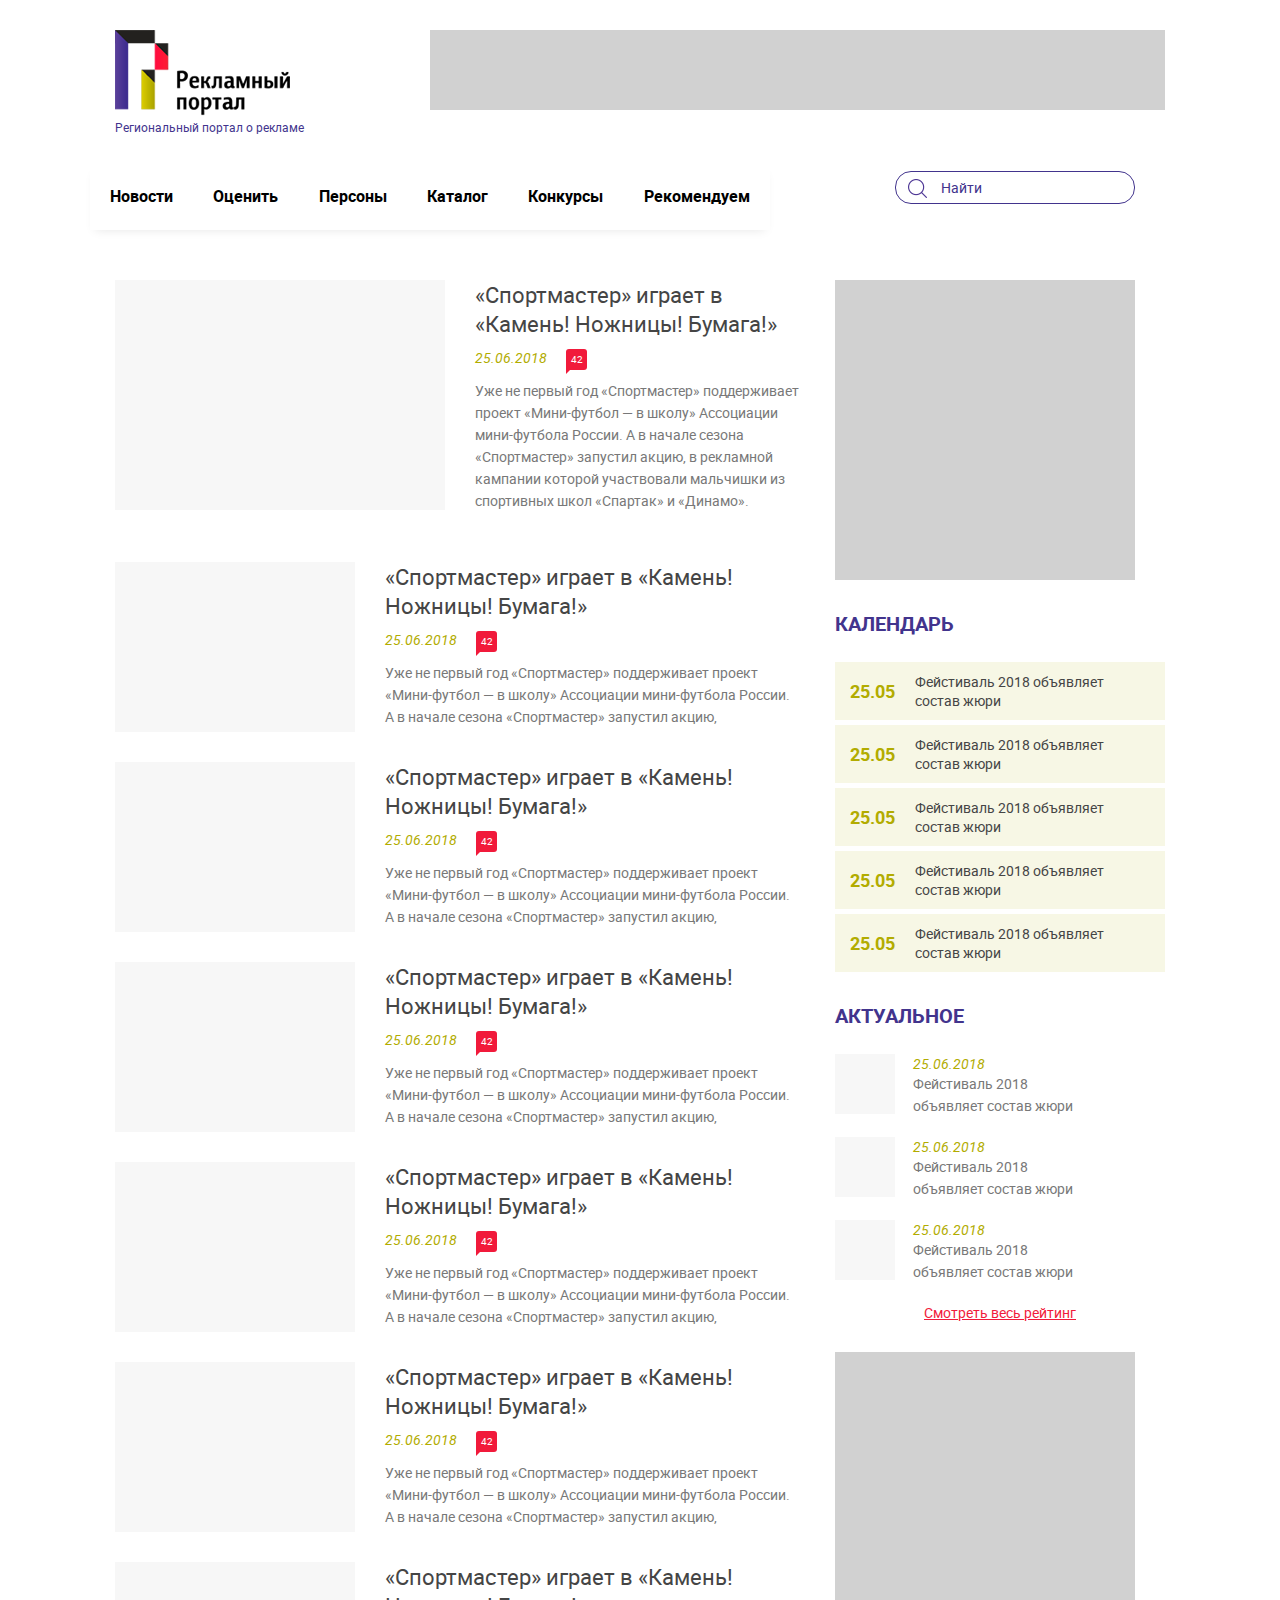
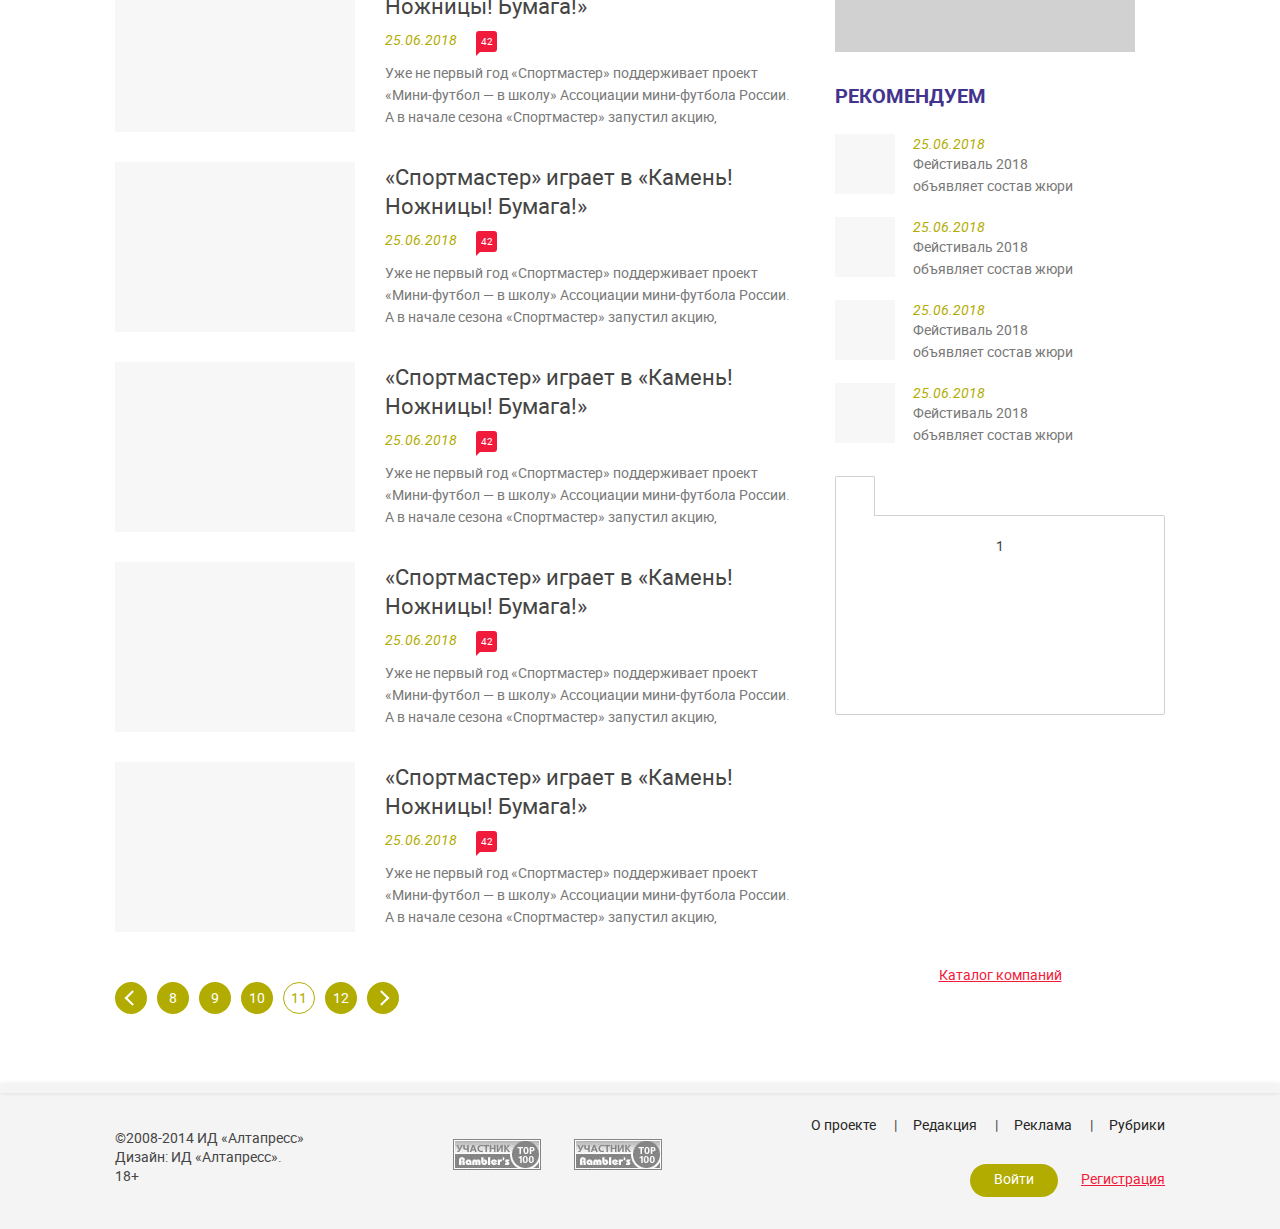
==== commit d645e698: "update" ====
--- a/index.html
+++ b/index.html
@@ -420,16 +420,24 @@
 				<div class="side__block">
 					<ul class="companys">
 						<li>
-							<img src="https://picsum.photos/180/80" alt="">
+							<a href="#">
+								<img src="http://ecomweekend.ru/new_logo/24.jpg" alt="">
+							</a>
 						</li>
 						<li>
-							<img src="https://picsum.photos/200/100" alt="">
+							<a href="#">
+								<img src="http://ecomweekend.ru/new_logo/13.jpg" alt="">
+							</a>
 						</li>
 						<li>
-							<img src="https://picsum.photos/140/70" alt="">
+							<a href="#">
+								<img src="http://ecomweekend.ru/new_logo/11.jpg" alt="">
+							</a>
 						</li>
 						<li>
-							<img src="https://picsum.photos/300/150" alt="">
+							<a href="#">
+								<img src="http://ecomweekend.ru/new_logo/10.jpg" alt="">
+							</a>
 						</li>
 					</ul>
 					<a href="#" class="link link_red">Каталог компаний</a>
--- a/css/style.css
+++ b/css/style.css
@@ -1,3 +1,3 @@
 @charset "UTF-8";
-/*! normalize.css v3.0.1 | MIT License | git.io/normalize */html{font-family:sans-serif;-ms-text-size-adjust:100%;-webkit-text-size-adjust:100%}body{margin:0}article,aside,details,figcaption,figure,footer,header,hgroup,main,nav,section,summary{display:block}audio,canvas,progress,video{display:inline-block;vertical-align:baseline}audio:not([controls]){display:none;height:0}[hidden],template{display:none}a{background:transparent}a:active,a:hover{outline:0}abbr[title]{border-bottom:1px dotted}b,strong{font-weight:700}dfn{font-style:italic}h1{font-size:2em;margin:.67em 0}mark{color:#000;background:#ff0}small{font-size:80%}sub,sup{font-size:75%;line-height:0;position:relative;vertical-align:baseline}sup{top:-.5em}sub{bottom:-.25em}img{border:0}svg:not(:root){overflow:hidden}figure{margin:1em 40px}hr{box-sizing:content-box;height:0}pre{overflow:auto}code,kbd,pre,samp{font-family:monospace,monospace;font-size:1em}button,input,optgroup,select,textarea{font:inherit;margin:0;color:inherit}button{overflow:visible}button,select{text-transform:none}button,html input[type=button]{cursor:pointer;-webkit-appearance:button}button[disabled],html input[disabled]{cursor:default}button input::-moz-focus-inner{padding:0;border:0}input{line-height:normal}input[type=reset],input[type=submit]{cursor:pointer;-webkit-appearance:button}input[type=checkbox],input[type=radio]{box-sizing:border-box;padding:0}input[type=number]::-webkit-inner-spin-button,input[type=number]::-webkit-outer-spin-button{height:auto}input[type=search]{box-sizing:content-box;-webkit-appearance:textfield}input[type=search]::-webkit-search-cancel-button,input[type=search]::-webkit-search-decoration{-webkit-appearance:none}fieldset{margin:0 2px;padding:.35em .625em .75em;border:1px solid silver}legend{padding:0;border:0}textarea{overflow:auto}optgroup{font-weight:700}table{border-spacing:0;border-collapse:collapse}td,th{padding:0}@font-face{font-family:Roboto;font-weight:700;font-style:normal;src:url(../fonts/roboto-bold-webfont.eot);src:url(../fonts/roboto-bold-webfont.eot?#iefix) format("embedded-opentype"),url(../fonts/roboto-bold-webfont.woff2) format("woff2"),url(../fonts/roboto-bold-webfont.woff) format("woff"),url(../fonts/roboto-bold-webfont.ttf) format("truetype"),url(../fonts/roboto-bold-webfont.svg#robotobold) format("svg")}@font-face{font-family:Roboto;font-weight:400;font-style:normal;src:url(../fonts/roboto-regular-webfont.eot);src:url(../fonts/roboto-regular-webfont.eot?#iefix) format("embedded-opentype"),url(../fonts/roboto-regular-webfont.woff2) format("woff2"),url(../fonts/roboto-regular-webfont.woff) format("woff"),url(../fonts/roboto-regular-webfont.ttf) format("truetype"),url(../fonts/roboto-regular-webfont.svg#robotoregular) format("svg")}@font-face{font-family:Roboto;font-weight:400;font-style:italic;src:url(../fonts/roboto-italic-webfont.eot);src:url(../fonts/roboto-italic-webfont.eot?#iefix) format("embedded-opentype"),url(../fonts/roboto-italic-webfont.woff2) format("woff2"),url(../fonts/roboto-italic-webfont.woff) format("woff"),url(../fonts/roboto-italic-webfont.ttf) format("truetype"),url(../fonts/roboto-italic-webfont.svg#robotoitalic) format("svg")}.slick-slider{box-sizing:border-box;-webkit-user-select:none;-moz-user-select:none;-ms-user-select:none;user-select:none;-webkit-touch-callout:none;-ms-touch-action:pan-y;touch-action:pan-y;-webkit-tap-highlight-color:transparent}.slick-list,.slick-slider{position:relative;display:block}.slick-list{overflow:hidden;margin:0;padding:0}.slick-list:focus{outline:none}.slick-list.dragging{cursor:pointer;cursor:hand}.slick-slider .slick-list,.slick-slider .slick-track{-webkit-transform:translateZ(0);transform:translateZ(0)}.slick-track{position:relative;top:0;left:0;display:block;margin-right:auto;margin-left:auto}.slick-track:after,.slick-track:before{display:table;content:""}.slick-track:after{clear:both}.slick-loading .slick-track{visibility:hidden}.slick-slide{display:none;float:left;height:100%;min-height:1px}[dir=rtl] .slick-slide{float:right}.slick-slide img{display:block}.slick-slide.slick-loading img{display:none}.slick-slide.dragging img{pointer-events:none}.slick-initialized .slick-slide{display:block}.slick-loading .slick-slide{visibility:hidden}.slick-vertical .slick-slide{display:block;height:auto;border:1px solid transparent}.slick-arrow.slick-hidden{display:none}.slick-loading .slick-list{background:#fff url(ajax-loader.gif) 50% no-repeat}.slick-next,.slick-prev{font-size:0;line-height:0;position:absolute;top:50%;display:block;width:20px;height:20px;padding:0;cursor:pointer;-webkit-transform:translateY(-50%);transform:translateY(-50%);border:none}.slick-next,.slick-next:focus,.slick-next:hover,.slick-prev,.slick-prev:focus,.slick-prev:hover{color:transparent;outline:none;background:transparent}.slick-next:focus:before,.slick-next:hover:before,.slick-prev:focus:before,.slick-prev:hover:before{opacity:1}.slick-next.slick-disabled:before,.slick-prev.slick-disabled:before{opacity:.25}.slick-next:before,.slick-prev:before{font-family:slick;font-size:20px;line-height:1;opacity:.75;color:#fff;-webkit-font-smoothing:antialiased;-moz-osx-font-smoothing:grayscale}@font-face{font-family:slick;font-weight:400;font-style:normal;src:url(fonts/slick.eot);src:url(fonts/slick.eot?#iefix) format("embedded-opentype"),url(fonts/slick.woff) format("woff"),url(fonts/slick.ttf) format("truetype"),url(fonts/slick.svg#slick) format("svg")}.slick-prev{left:-25px}[dir=rtl] .slick-prev{right:-25px;left:auto}.slick-prev:before{content:"←"}[dir=rtl] .slick-prev:before{content:"→"}.slick-next{right:-25px}[dir=rtl] .slick-next{right:auto;left:-25px}.slick-next:before{content:"→"}[dir=rtl] .slick-next:before{content:"←"}.slick-dotted .slick-slider{margin-bottom:30px}.slick-dots{position:absolute;bottom:-25px;display:block;width:100%;margin:0;padding:0;list-style:none;text-align:center}.slick-dots li{position:relative;display:inline-block;margin:0 5px;padding:0}.slick-dots li,.slick-dots li button{width:20px;height:20px;cursor:pointer}.slick-dots li button{font-size:0;line-height:0;display:block;padding:5px;color:transparent;border:0;outline:none;background:transparent}.slick-dots li button:focus,.slick-dots li button:hover{outline:none}.slick-dots li button:focus:before,.slick-dots li button:hover:before{opacity:1}.slick-dots li button:before{font-family:slick;font-size:6px;line-height:20px;position:absolute;top:0;left:0;width:20px;height:20px;content:"•";text-align:center;opacity:.25;color:#000;-webkit-font-smoothing:antialiased;-moz-osx-font-smoothing:grayscale}.slick-dots li.slick-active button:before{opacity:.75;color:#000}.iziModal{position:fixed;top:0;right:0;bottom:0;left:0;display:none;box-sizing:border-box;margin:auto;transition:margin-top .3s ease,height .3s ease;-webkit-transform:translateZ(0);transform:translateZ(0);background:#fff;box-shadow:0 0 8px rgba(0,0,0,.3)}.iziModal *{box-sizing:border-box;-webkit-font-smoothing:antialiased}.iziModal:after{position:absolute;z-index:1;bottom:0;left:0;width:100%;height:0;content:"";transition:height .3s ease-in-out,opacity .3s ease-in-out;pointer-events:none;opacity:0;background:linear-gradient(180deg,transparent 0,rgba(0,0,0,.35));filter:progid:DXImageTransform.Microsoft.gradient(startColorstr="#00000000",endColorstr="#59000000",GradientType=0)}.iziModal.hasShadow:after{height:30px;opacity:1}.iziModal .iziModal-progressbar{position:absolute;z-index:1;top:0;left:0;width:100%}.iziModal .iziModal-progressbar>div{width:100%;height:2px}.iziModal .iziModal-header{position:relative;z-index:5;overflow:hidden;padding:14px 18px 15px;background:#88a0b9;box-shadow:inset 0 -10px 15px -12px rgba(0,0,0,.3),0 0 0 #555}.iziModal .iziModal-header-icon{font-size:40px;float:left;margin:0;padding:0 15px 0 0;color:hsla(0,0%,100%,.5)}.iziModal .iziModal-header-title{font-size:18px;font-weight:600;line-height:1.3;color:#fff}.iziModal .iziModal-header-subtitle{font-size:12px;line-height:1.45;color:hsla(0,0%,100%,.6)}.iziModal .iziModal-header-subtitle,.iziModal .iziModal-header-title{font-family:Lato,Arial;display:block;overflow:hidden;margin:0;padding:0;text-align:left;white-space:nowrap;text-overflow:ellipsis}.iziModal .iziModal-header-buttons{position:absolute;top:50%;right:10px;margin:-17px 0 0}.iziModal .iziModal-button{z-index:2;display:block;float:right;width:34px;height:34px;margin:0;padding:0;transition:opacity .5s ease,-webkit-transform .5s cubic-bezier(.16,.81,.32,1);transition:transform .5s cubic-bezier(.16,.81,.32,1),opacity .5s ease;transition:transform .5s cubic-bezier(.16,.81,.32,1),opacity .5s ease,-webkit-transform .5s cubic-bezier(.16,.81,.32,1);opacity:.3;border:0;border-radius:50%;outline:0;background-size:67%!important;-webkit-tap-highlight-color:transparent}.iziModal .iziModal-button-close{background:url([data-uri]) no-repeat 50% 50%}.iziModal .iziModal-button-fullscreen{background:url([data-uri]) no-repeat 50% 50%}.iziModal.isFullscreen .iziModal-button-fullscreen{background:url([data-uri]) no-repeat 50% 50%}.iziModal .iziModal-button-close:hover{-webkit-transform:rotate(180deg);transform:rotate(180deg)}.iziModal .iziModal-button:hover{opacity:.8}.iziModal .iziModal-header.iziModal-noSubtitle{height:auto;padding:10px 15px 12px}.iziModal .iziModal-header.iziModal-noSubtitle .iziModal-header-icon{font-size:23px;padding-right:13px}.iziModal .iziModal-header.iziModal-noSubtitle .iziModal-header-title{font-size:15px;font-weight:400;margin:3px 0 0}.iziModal .iziModal-header.iziModal-noSubtitle .iziModal-header-buttons{right:6px;margin:-16px 0 0}.iziModal .iziModal-header.iziModal-noSubtitle .iziModal-button{width:30px;height:30px}.iziModal-rtl{direction:rtl}.iziModal-rtl .iziModal-header{padding:14px 18px 15px 40px}.iziModal-rtl .iziModal-header-icon{float:right;padding:0 0 0 15px}.iziModal-rtl .iziModal-header-buttons{right:auto;left:10px}.iziModal-rtl .iziModal-button{float:left}.iziModal-rtl .iziModal-header-subtitle,.iziModal-rtl .iziModal-header-title{font-family:Tahoma,Lato,Arial;font-weight:500;text-align:right}.iziModal-rtl .iziModal-header.iziModal-noSubtitle{padding:10px 15px 12px 40px}.iziModal-rtl .iziModal-header.iziModal-noSubtitle .iziModal-header-icon{padding:0 0 0 13px}.iziModal.iziModal-light .iziModal-header-icon{color:rgba(0,0,0,.5)}.iziModal.iziModal-light .iziModal-header-title{color:#000}.iziModal.iziModal-light .iziModal-header-subtitle{color:rgba(0,0,0,.6)}.iziModal.iziModal-light .iziModal-button-close{background:url([data-uri]) no-repeat 50% 50%}.iziModal.iziModal-light .iziModal-button-fullscreen{background:url([data-uri]) no-repeat 50% 50%}.iziModal.iziModal-light.isFullscreen .iziModal-button-fullscreen{background:url([data-uri]) no-repeat 50% 50%}.iziModal .iziModal-loader{position:absolute;z-index:4;top:0;right:0;bottom:0;left:0;background:#fff url([data-uri]) no-repeat 50% 50%}.iziModal .iziModal-content-loader{background:url([data-uri]) no-repeat 50% 50%}.iziModal .iziModal-content:after,.iziModal .iziModal-content:before{display:table;content:""}.iziModal .iziModal-content:after{clear:both}.iziModal .iziModal-content{zoom:1;width:100%;-webkit-overflow-scrolling:touch}.iziModal .iziModal-wrap{position:relative;width:100%;-webkit-overflow-scrolling:touch;overflow-scrolling:touch}.iziModal .iziModal-iframe{width:100%;margin:0 0 -6px;transition:height .3s ease;border:0}.iziModal-overlay{position:fixed;top:0;left:0;display:block;width:100%;height:100%}.iziModal-navigate{position:fixed;top:0;right:0;bottom:0;left:0;pointer-events:none}.iziModal-navigate-caption{font-family:Lato,Arial;font-size:9px;line-height:16px;position:absolute;top:10px;left:10px;display:none;width:70px;padding:5px 0;text-align:center;text-indent:0;letter-spacing:.1em;text-transform:uppercase;color:#fff}.iziModal-navigate-caption:after,.iziModal-navigate-caption:before{font-size:12px;line-height:14px;position:absolute;top:2px;width:20px;height:20px;content:"";text-align:center;background-size:100%!important}.iziModal-navigate-caption:before{left:0;background:url([data-uri]) no-repeat 50% 50%}.iziModal-navigate-caption:after{right:0;background:url([data-uri]) no-repeat 50% 50%}.iziModal-navigate>button{position:fixed;top:0;bottom:0;width:84px;height:100%;margin:0;padding:0;cursor:pointer;transition:opacity .3s ease;pointer-events:all;opacity:.2;border:0;outline:0;background-size:100%!important}.iziModal-navigate>button:hover{opacity:1}.iziModal-navigate-prev{left:50%;background:url([data-uri]) no-repeat 50% 50%}.iziModal-navigate-next{right:50%;background:url([data-uri]) no-repeat 50% 50%}.iziModal.isAttachedTop .iziModal-header{border-top-left-radius:0;border-top-right-radius:0}.iziModal.isAttachedTop{margin-top:0!important;margin-bottom:auto!important;border-top-left-radius:0!important;border-top-right-radius:0!important}.iziModal.isAttachedBottom{margin-top:auto!important;margin-bottom:0!important;border-bottom-right-radius:0!important;border-bottom-left-radius:0!important}.iziModal.isFullscreen{max-width:100%!important;height:100%!important;margin:0!important}.iziModal.isAttached,.iziModal.isFullscreen{border-radius:0!important}.iziModal.hasScroll .iziModal-wrap{overflow-x:hidden;overflow-y:auto}html.iziModal-isAttached,html.iziModal-isOverflow{overflow:hidden}html.iziModal-isAttached body,html.iziModal-isOverflow body{position:relative;overflow-y:scroll}.iziModal ::-webkit-scrollbar{overflow:visible;width:7px;height:7px}.iziModal ::-webkit-scrollbar-thumb{min-height:28px;padding:100px 0 0;border:solid transparent;border-width:0;background-color:rgba(0,0,0,.2);background-clip:padding-box;box-shadow:inset 1px 1px 0 rgba(0,0,0,.1),inset 0 -1px 0 rgba(0,0,0,.07)}.iziModal ::-webkit-scrollbar-thumb:active{background-color:rgba(0,0,0,.4)}.iziModal ::-webkit-scrollbar-button{width:0;height:0}.iziModal ::-webkit-scrollbar-track{border:solid transparent;border-width:0 0 0 2px;background-clip:padding-box}.iziModal.transitionIn .iziModal-header{-webkit-animation:f .7s cubic-bezier(.7,0,.3,1);animation:f .7s cubic-bezier(.7,0,.3,1)}.iziModal.transitionIn .iziModal-header .iziModal-header-icon{-webkit-animation:g 1s cubic-bezier(.16,.81,.32,1) both;animation:g 1s cubic-bezier(.16,.81,.32,1) both}.iziModal.transitionIn .iziModal-header .iziModal-header-subtitle,.iziModal.transitionIn .iziModal-header .iziModal-header-title{-webkit-animation:e 1s cubic-bezier(.16,.81,.32,1) both;animation:e 1s cubic-bezier(.16,.81,.32,1) both}.iziModal.transitionIn .iziModal-header .iziModal-button{-webkit-animation:g 1.2s cubic-bezier(.7,0,.3,1);animation:g 1.2s cubic-bezier(.7,0,.3,1)}.iziModal.transitionIn .iziModal-iframe,.iziModal.transitionIn .iziModal-wrap{-webkit-animation:d 1.3s;animation:d 1.3s}.iziModal.transitionIn .iziModal-header{-moz-animation:0s;-webkit-animation-delay:0s;animation-delay:0s}.iziModal.transitionIn .iziModal-header .iziModal-header-icon,.iziModal.transitionIn .iziModal-header .iziModal-header-title{-moz-animation:.4s;-webkit-animation-delay:.4s;animation-delay:.4s}.iziModal.transitionIn .iziModal-header .iziModal-header-subtitle{-moz-animation:.5s;-webkit-animation-delay:.5s;animation-delay:.5s}.iziModal.transitionOut .iziModal-header,.iziModal.transitionOut .iziModal-header *{transition:none!important}.iziModal-navigate.fadeOut,.iziModal-overlay.fadeOut,.iziModal.fadeOut,.iziModal .fadeOut{-webkit-animation:c .5s;animation:c .5s;-webkit-animation-fill-mode:forwards;animation-fill-mode:forwards}.iziModal-navigate.fadeIn,.iziModal-overlay.fadeIn,.iziModal.fadeIn,.iziModal .fadeIn{-webkit-animation:d .5s;animation:d .5s}.iziModal-overlay.comingIn,.iziModal.comingIn{-webkit-animation:a .5s ease;animation:a .5s ease}.iziModal-overlay.comingOut,.iziModal.comingOut{-webkit-animation:b .5s cubic-bezier(.16,.81,.32,1);animation:b .5s cubic-bezier(.16,.81,.32,1);-webkit-animation-fill-mode:forwards;animation-fill-mode:forwards}.iziModal-overlay.bounceInDown,.iziModal.bounceInDown{-webkit-animation:h .7s ease;animation:h .7s ease}.iziModal-overlay.bounceOutDown,.iziModal.bounceOutDown{-webkit-animation:i .7s ease;animation:i .7s ease}.iziModal-overlay.bounceInUp,.iziModal.bounceInUp{-webkit-animation:j .7s ease;animation:j .7s ease}.iziModal-overlay.bounceOutUp,.iziModal.bounceOutUp{-webkit-animation:k .7s ease;animation:k .7s ease}.iziModal-overlay.fadeInDown,.iziModal.fadeInDown{-webkit-animation:l .7s cubic-bezier(.16,.81,.32,1);animation:l .7s cubic-bezier(.16,.81,.32,1)}.iziModal-overlay.fadeOutDown,.iziModal.fadeOutDown{-webkit-animation:m .5s ease;animation:m .5s ease}.iziModal-overlay.fadeInUp,.iziModal.fadeInUp{-webkit-animation:n .7s cubic-bezier(.16,.81,.32,1);animation:n .7s cubic-bezier(.16,.81,.32,1)}.iziModal-overlay.fadeOutUp,.iziModal.fadeOutUp{-webkit-animation:o .5s ease;animation:o .5s ease}.iziModal-overlay.fadeInLeft,.iziModal.fadeInLeft{-webkit-animation:p .7s cubic-bezier(.16,.81,.32,1);animation:p .7s cubic-bezier(.16,.81,.32,1)}.iziModal-overlay.fadeOutLeft,.iziModal.fadeOutLeft{-webkit-animation:q .5s ease;animation:q .5s ease}.iziModal-overlay.fadeInRight,.iziModal.fadeInRight{-webkit-animation:r .7s cubic-bezier(.16,.81,.32,1);animation:r .7s cubic-bezier(.16,.81,.32,1)}.iziModal-overlay.fadeOutRight,.iziModal.fadeOutRight{-webkit-animation:s .5s ease;animation:s .5s ease}.iziModal-overlay.flipInX,.iziModal.flipInX{-webkit-animation:t .7s ease;animation:t .7s ease}.iziModal-overlay.flipOutX,.iziModal.flipOutX{-webkit-animation:u .7s ease;animation:u .7s ease}@-webkit-keyframes a{0%{-webkit-transform:scale(.9) translateY(-20px) perspective(600px) rotateX(10deg);transform:scale(.9) translateY(-20px) perspective(600px) rotateX(10deg);opacity:0}to{-webkit-transform:scale(1) translateY(0) perspective(600px) rotateX(0);transform:scale(1) translateY(0) perspective(600px) rotateX(0);opacity:1}}@keyframes a{0%{-webkit-transform:scale(.9) translateY(-20px) perspective(600px) rotateX(10deg);transform:scale(.9) translateY(-20px) perspective(600px) rotateX(10deg);opacity:0}to{-webkit-transform:scale(1) translateY(0) perspective(600px) rotateX(0);transform:scale(1) translateY(0) perspective(600px) rotateX(0);opacity:1}}@-webkit-keyframes b{0%{-webkit-transform:scale(1);transform:scale(1);opacity:1}to{-webkit-transform:scale(.9);transform:scale(.9);opacity:0}}@keyframes b{0%{-webkit-transform:scale(1);transform:scale(1);opacity:1}to{-webkit-transform:scale(.9);transform:scale(.9);opacity:0}}@-webkit-keyframes c{0%{opacity:1}to{opacity:0}}@keyframes c{0%{opacity:1}to{opacity:0}}@-webkit-keyframes d{0%{opacity:0}to{opacity:1}}@keyframes d{0%{opacity:0}to{opacity:1}}@-webkit-keyframes e{0%{-webkit-transform:translateX(50px);opacity:0}to{-webkit-transform:translateX(0);opacity:1}}@keyframes e{0%{-webkit-transform:translateX(50px);transform:translateX(50px);opacity:0}to{-webkit-transform:translateX(0);transform:translateX(0);opacity:1}}@-webkit-keyframes f{0%{-webkit-transform:scaleY(0) translateY(-40px);-webkit-transform-origin:center top;opacity:0}}@keyframes f{0%{-webkit-transform:scaleY(0) translateY(-40px);transform:scaleY(0) translateY(-40px);-webkit-transform-origin:center top;transform-origin:center top;opacity:0}}@-webkit-keyframes g{0%{-webkit-transform:scale3d(.3,.3,1);opacity:0}}@keyframes g{0%{-webkit-transform:scale3d(.3,.3,1);transform:scale3d(.3,.3,1);opacity:0}}@-webkit-keyframes h{0%,60%,75%,90%,to{-webkit-animation-timing-function:cubic-bezier(.215,.61,.355,1);animation-timing-function:cubic-bezier(.215,.61,.355,1)}0%{-webkit-transform:translate3d(0,-1000px,0);transform:translate3d(0,-1000px,0);opacity:0}60%{-webkit-transform:translate3d(0,25px,0);transform:translate3d(0,25px,0);opacity:1}75%{-webkit-transform:translate3d(0,-10px,0);transform:translate3d(0,-10px,0)}90%{-webkit-transform:translate3d(0,5px,0);transform:translate3d(0,5px,0)}to{-webkit-transform:none;transform:none}}@keyframes h{0%,60%,75%,90%,to{-webkit-animation-timing-function:cubic-bezier(.215,.61,.355,1);animation-timing-function:cubic-bezier(.215,.61,.355,1)}0%{-webkit-transform:translate3d(0,-1000px,0);transform:translate3d(0,-1000px,0);opacity:0}60%{-webkit-transform:translate3d(0,25px,0);transform:translate3d(0,25px,0);opacity:1}75%{-webkit-transform:translate3d(0,-10px,0);transform:translate3d(0,-10px,0)}90%{-webkit-transform:translate3d(0,5px,0);transform:translate3d(0,5px,0)}to{-webkit-transform:none;transform:none}}@-webkit-keyframes i{20%{-webkit-transform:translate3d(0,10px,0);transform:translate3d(0,10px,0)}40%,45%{-webkit-transform:translate3d(0,-20px,0);transform:translate3d(0,-20px,0);opacity:1}to{-webkit-transform:translate3d(0,1000px,0);transform:translate3d(0,1000px,0);opacity:0}}@keyframes i{20%{-webkit-transform:translate3d(0,10px,0);transform:translate3d(0,10px,0)}40%,45%{-webkit-transform:translate3d(0,-20px,0);transform:translate3d(0,-20px,0);opacity:1}to{-webkit-transform:translate3d(0,1000px,0);transform:translate3d(0,1000px,0);opacity:0}}@-webkit-keyframes j{0%,60%,75%,90%,to{-webkit-animation-timing-function:cubic-bezier(.215,.61,.355,1);animation-timing-function:cubic-bezier(.215,.61,.355,1)}0%{-webkit-transform:translate3d(0,1000px,0);transform:translate3d(0,1000px,0);opacity:0}60%{-webkit-transform:translate3d(0,-20px,0);transform:translate3d(0,-20px,0);opacity:1}75%{-webkit-transform:translate3d(0,10px,0);transform:translate3d(0,10px,0)}90%{-webkit-transform:translate3d(0,-5px,0);transform:translate3d(0,-5px,0)}to{-webkit-transform:translateZ(0);transform:translateZ(0)}}@keyframes j{0%,60%,75%,90%,to{-webkit-animation-timing-function:cubic-bezier(.215,.61,.355,1);animation-timing-function:cubic-bezier(.215,.61,.355,1)}0%{-webkit-transform:translate3d(0,1000px,0);transform:translate3d(0,1000px,0);opacity:0}60%{-webkit-transform:translate3d(0,-20px,0);transform:translate3d(0,-20px,0);opacity:1}75%{-webkit-transform:translate3d(0,10px,0);transform:translate3d(0,10px,0)}90%{-webkit-transform:translate3d(0,-5px,0);transform:translate3d(0,-5px,0)}to{-webkit-transform:translateZ(0);transform:translateZ(0)}}@-webkit-keyframes k{20%{-webkit-transform:translate3d(0,-10px,0);transform:translate3d(0,-10px,0)}40%,45%{-webkit-transform:translate3d(0,20px,0);transform:translate3d(0,20px,0);opacity:1}to{-webkit-transform:translate3d(0,-2000px,0);transform:translate3d(0,-2000px,0);opacity:0}}@keyframes k{20%{-webkit-transform:translate3d(0,-10px,0);transform:translate3d(0,-10px,0)}40%,45%{-webkit-transform:translate3d(0,20px,0);transform:translate3d(0,20px,0);opacity:1}to{-webkit-transform:translate3d(0,-1000px,0);transform:translate3d(0,-1000px,0);opacity:0}}@-webkit-keyframes l{0%{-webkit-transform:translate3d(0,-100px,0);transform:translate3d(0,-100px,0);opacity:0}to{-webkit-transform:none;transform:none;opacity:1}}@keyframes l{0%{-webkit-transform:translate3d(0,-100px,0);transform:translate3d(0,-100px,0);opacity:0}to{-webkit-transform:none;transform:none;opacity:1}}@-webkit-keyframes m{0%{opacity:1}to{-webkit-transform:translate3d(0,100px,0);transform:translate3d(0,100px,0);opacity:0}}@keyframes m{0%{opacity:1}to{-webkit-transform:translate3d(0,100px,0);transform:translate3d(0,100px,0);opacity:0}}@-webkit-keyframes n{0%{-webkit-transform:translate3d(0,100px,0);transform:translate3d(0,100px,0);opacity:0}to{-webkit-transform:none;transform:none;opacity:1}}@keyframes n{0%{-webkit-transform:translate3d(0,100px,0);transform:translate3d(0,100px,0);opacity:0}to{-webkit-transform:none;transform:none;opacity:1}}@-webkit-keyframes o{0%{opacity:1}to{-webkit-transform:translate3d(0,-100px,0);transform:translate3d(0,-100px,0);opacity:0}}@keyframes o{0%{opacity:1}to{-webkit-transform:translate3d(0,-100px,0);transform:translate3d(0,-100px,0);opacity:0}}@-webkit-keyframes p{0%{-webkit-transform:translate3d(-200px,0,0);transform:translate3d(-200px,0,0);opacity:0}to{-webkit-transform:none;transform:none;opacity:1}}@keyframes p{0%{-webkit-transform:translate3d(-200px,0,0);transform:translate3d(-200px,0,0);opacity:0}to{-webkit-transform:none;transform:none;opacity:1}}@-webkit-keyframes q{0%{opacity:1}to{-webkit-transform:translate3d(-200px,0,0);transform:translate3d(-200px,0,0);opacity:0}}@keyframes q{0%{opacity:1}to{-webkit-transform:translate3d(-200px,0,0);transform:translate3d(-200px,0,0);opacity:0}}@-webkit-keyframes r{0%{-webkit-transform:translate3d(200px,0,0);transform:translate3d(200px,0,0);opacity:0}to{-webkit-transform:none;transform:none;opacity:1}}@keyframes r{0%{-webkit-transform:translate3d(200px,0,0);transform:translate3d(200px,0,0);opacity:0}to{-webkit-transform:none;transform:none;opacity:1}}@-webkit-keyframes s{0%{opacity:1}to{-webkit-transform:translate3d(200px,0,0);transform:translate3d(200px,0,0);opacity:0}}@keyframes s{0%{opacity:1}to{-webkit-transform:translate3d(200px,0,0);transform:translate3d(200px,0,0);opacity:0}}@-webkit-keyframes t{0%{-webkit-transform:perspective(400px) rotateX(60deg);opacity:0}40%{-webkit-transform:perspective(400px) rotateX(-10deg)}70%{-webkit-transform:perspective(400px) rotateX(10deg)}to{-webkit-transform:perspective(400px) rotateX(0deg);opacity:1}}@keyframes t{0%{-webkit-transform:perspective(400px) rotateX(60deg);transform:perspective(400px) rotateX(60deg);opacity:0}40%{-webkit-transform:perspective(400px) rotateX(-10deg);transform:perspective(400px) rotateX(-10deg)}70%{-webkit-transform:perspective(400px) rotateX(10deg);transform:perspective(400px) rotateX(10deg)}to{-webkit-transform:perspective(400px) rotateX(0deg);transform:perspective(400px) rotateX(0deg);opacity:1}}@-webkit-keyframes u{0%{-webkit-transform:perspective(400px);transform:perspective(400px)}30%{-webkit-transform:perspective(400px) rotateX(-20deg);transform:perspective(400px) rotateX(-20deg);opacity:1}to{-webkit-transform:perspective(400px) rotateX(40deg);transform:perspective(400px) rotateX(40deg);opacity:0}}@keyframes u{0%{-webkit-transform:perspective(400px);transform:perspective(400px)}30%{-webkit-transform:perspective(400px) rotateX(-20deg);transform:perspective(400px) rotateX(-20deg);opacity:1}to{-webkit-transform:perspective(400px) rotateX(40deg);transform:perspective(400px) rotateX(40deg);opacity:0}}.header__top{padding:30px 0;-ms-flex-wrap:wrap;flex-wrap:wrap}.header__bottom,.header__top{position:relative;display:-webkit-box;display:-ms-flexbox;display:flex;-webkit-box-pack:justify;-ms-flex-pack:justify;justify-content:space-between}.header__bottom{width:100%;-webkit-box-align:center;-ms-flex-align:center;align-items:center}.header__banner{width:70%;max-width:730px;max-width:100%;height:80px}.header__nav{width:680px;margin-left:-25px;box-shadow:0 5px 10px -5px rgba(0,0,0,.1)}.logo{font-size:12px;display:block;width:200px;text-decoration:none;color:#42348d}.logo p{margin:0}.logo img{max-width:100%}.search{max-width:240px;margin-right:30px}.nav{display:-webkit-box;display:-ms-flexbox;display:flex;max-width:100%}.nav a{font-size:16px;font-weight:700;display:inline-block;padding:20px 0;text-align:center;text-decoration:none;color:#000;border-bottom:3px solid transparent;-webkit-box-flex:1;-ms-flex:1 1 auto;flex:1 1 auto}.nav a:hover{border-color:#40338c}.n-item{position:relative;display:-webkit-box;display:-ms-flexbox;display:flex;width:100%;max-width:100%;margin-bottom:30px;text-align:left;-webkit-box-pack:justify;-ms-flex-pack:justify;justify-content:space-between}.n-item:last-child{margin-bottom:0}.n-item__who{font-weight:700;color:#42348d}.n-item__img{overflow:hidden;width:240px;height:170px;background:rgba(0,0,0,.03)}.n-item__img img{min-width:100%}.n-item__info{width:calc(100% - 270px);padding-right:5px}.n-item__title{font-size:22px;text-decoration:none;color:#454545}.n-item__title:hover{color:#42348d}.n-item__info-line{display:block;margin:10px 0}.n-item__comments{font-size:10px;line-height:21px;position:relative;display:inline-block;width:21px;height:21px;text-align:center;text-decoration:none;color:#fff;border-radius:3px;background:#f11a3b}.n-item__comments:before{position:absolute;top:15px;left:0;width:0;height:0;content:"";border:5px solid transparent;border-left-color:#f11a3b}.n-item__text{font-size:14px;line-height:1.571;margin:0;color:#787878}.n-item_big{margin-bottom:50px}.n-item_big .n-item__img{width:330px;height:230px}.n-item_big .n-item__info{width:calc(100% - 360px)}.n-item_small{width:244px;margin-bottom:20px}.n-item_small:hover *{color:#42348d}.n-item_small .n-item__img{width:60px;height:60px}.n-item_small .n-item__info{width:calc(100% - 78px)}.n-item_small a{position:absolute;top:0;right:0;bottom:0;left:0}.n-item_comment{width:100%;pointer-events:none}.n-item_comment .n-item__text{font-size:12px;line-height:1.2;margin-bottom:5px;color:#333}.n-item_comment .date{font-size:12px}.date{font-style:italic;display:inline-block;margin-right:16px;color:#b2ac00}.date strong{font-weight:400;color:#ec1c39}.pagination{display:-webkit-box;display:-ms-flexbox;display:flex;margin:50px 0 20px;padding:0;list-style:none;-webkit-box-align:center;-ms-flex-align:center;align-items:center}.pagination__item{line-height:30px;position:relative;margin:0 5px;text-align:center;color:#fff;border:1px solid transparent;border-radius:50%;background:#b2ac00}.pagination__item:hover{opacity:.9}.pagination__item a{display:block;width:30px;height:30px;text-decoration:none;color:inherit}.pagination__item:first-child{margin-left:0}.pagination__item_active{pointer-events:none;color:#b2ac00;border-color:currentColor;background:#fff}.pagination__item_prev{-webkit-transform:rotate(-45deg);transform:rotate(-45deg)}.pagination__item_prev:before{position:absolute;top:50%;left:50%;width:30%;height:30%;margin:1px 0 0 1px;content:"";-webkit-transform:translate(-50%,-50%);transform:translate(-50%,-50%);border-top:2px solid #fff;border-left:2px solid #fff}.pagination__item_next{-webkit-transform:rotate(-45deg);transform:rotate(-45deg)}.pagination__item_next:before{position:absolute;top:50%;left:50%;width:30%;height:30%;margin:-1px 0 0 -1px;content:"";-webkit-transform:translate(-50%,-50%);transform:translate(-50%,-50%);border-right:2px solid #fff;border-bottom:2px solid #fff}.company{position:relative;margin-bottom:20px;padding-left:44px}.company:last-child{margin-bottom:0}.company:before{position:absolute;top:4px;left:0;width:26px;height:26px;content:"";border-radius:50%;background:rgba(0,0,0,.1)}.company__link{font-size:22px;font-weight:700;text-decoration:none;color:inherit}.company__info{font-size:12px}.company__info p{margin:0}.company__info p strong{color:#42348d}.social__tabs{margin:0;padding:0;list-style:none;-webkit-box-align:end;-ms-flex-align:end;align-items:flex-end}.social__tabs,.social__tabs li{display:-webkit-box;display:-ms-flexbox;display:flex}.social__tabs li{font-size:30px;position:relative;width:40px;height:40px;padding:2px;cursor:pointer;transition:opacity .3s;border:1px solid transparent;border-radius:2px 2px 0 0;background-color:#fff;-webkit-box-align:center;-ms-flex-align:center;align-items:center;-webkit-box-pack:center;-ms-flex-pack:center;justify-content:center}.social__tabs li:hover{opacity:.7}.social__tabs li.active{z-index:3;pointer-events:none;border:1px solid #d0d0d0;border-bottom:none}.social__tabs li.active .fa-facebook{color:#3b5998}.social__tabs li.active .fa-vk{color:#4c75a3}.social__tabs li.active .fa-odnoklassniki-square{color:#ed812b}.social__tabs li svg{width:100%;height:100%;transition:all .3s}.social__tabs li .fa-vk{font-size:23px}.social__body{position:relative;z-index:1;min-height:200px;margin-top:-1px;padding:20px;border:1px solid #d0d0d0;border-radius:2px;background:#fff}.social__content{display:none}.footer{position:relative;padding:30px 0;background:#f4f4f4}.footer:before{position:absolute;top:0;left:0;width:100%;height:9px;content:"";box-shadow:0 0 5px 0 rgba(0,0,0,.1)}.footer__container{display:-webkit-box;display:-ms-flexbox;display:flex;-webkit-box-pack:justify;-ms-flex-pack:justify;justify-content:space-between;-webkit-box-align:center;-ms-flex-align:center;align-items:center}.footer__block:last-child{text-align:right}.footer__block .btn{margin:0 20px}.footer__links a{display:inline-block;margin:0 15px;text-decoration:none}.links{display:block;margin:0 0 30px;padding:0;list-style:none}.links li{position:relative;display:inline-block;vertical-align:top}.links li:after{display:inline-block;margin:0 13px 0 18px;content:"|"}.links li:last-child:after{display:none}.links li a{text-decoration:none;color:#272624}body,html{width:100%;min-height:100%}body{font-family:Roboto,sans-serif;font-size:14px;color:#454545;-webkit-font-smoothing:antialiased;text-rendering:optimizeLegibility;-moz-osx-font-smoothing:grayscale;-moz-font-feature-settings:"liga","kern"}body *{box-sizing:border-box}.page__wrapper{display:-webkit-box;display:-ms-flexbox;display:flex;padding:50px 0;-webkit-box-pack:justify;-ms-flex-pack:justify;justify-content:space-between}.page__main{width:66%;max-width:690px}.page__main .content{padding-right:20px}.page__side{width:32%;max-width:330px}.container{width:1100px;max-width:100%;margin:0 auto;padding-right:25px;padding-left:25px}.banner{display:block;width:300px;max-width:100%;height:300px;max-height:100%;margin-bottom:30px;background:#d1d1d1}.banner_wide{width:100%}.field{display:block;margin-bottom:20px}.field__name{font-size:12px;display:block;margin:0 10px 10px;color:#42348d}.field__input{display:inline-block;width:240px;max-width:100%;height:33px;border:1px solid #42348d;border-radius:16px}.field__input input{box-sizing:border-box;width:100%;height:100%;padding:0 20px;border:none;background:none}.field__input input:focus{outline:none}.field__input textarea{width:100%;height:100%;padding:10px 20px;resize:none;border:none;background:none}.field__input textarea:focus{outline:none}.field_wide,.field_wide .field__input{width:100%}.field_small{width:150px}.field_area .field__input{height:120px}.field_search{color:#42348d}.field_search .field__input{background:url(../img/icons/search.png) no-repeat 0;background-position-x:10px}.field_search .field__input input{padding-left:45px}.field_search .field__input input::-webkit-input-placeholder{color:inherit}.field_search .field__input input:-ms-input-placeholder,.field_search .field__input input::-ms-input-placeholder{color:inherit}.field_search .field__input input::placeholder{color:inherit}.side__caption{font-size:20px;font-weight:700;display:block;margin:5px 0 25px;text-align:left;text-transform:uppercase;color:#42348d}.side__block{margin:30px 0;text-align:center}.events{margin:0;padding:0;list-style:none;text-align:left}.events__item{position:relative;display:-webkit-box;display:-ms-flexbox;display:flex;margin-bottom:5px;padding:10px 0;background:#f7f7e5;-webkit-box-pack:justify;-ms-flex-pack:justify;justify-content:space-between;-webkit-box-align:center;-ms-flex-align:center;align-items:center}.events__item:last-child{margin-bottom:0}.events__item:hover{background:#f0eecc}.events__item:hover span{font-weight:400}.events__item a{position:absolute;top:0;right:0;bottom:0;left:0}.events__item span{font-size:18px;font-weight:700;padding:0 15px;color:#b2ac00}.events__item p{margin:0;padding:0 20px 0 5px;color:#454545}.link{color:#42348d}.link:hover{text-decoration:none}.link_red{color:#f11a3b}.btn{line-height:30px;display:inline-block;height:33px;padding:0 24px;text-align:center;text-decoration:none;color:#fff;border:none;border-radius:25px;background:#b2ac00}.btn:focus{outline:none}.caption{font-size:24px;display:block;margin-bottom:20px;color:#42348d}.caption strong{font-size:30px;display:block;color:#454545}.title{font-size:30px;margin-bottom:15px}.content{line-height:1.571;margin:15px 0}.content h3{font-size:24px;font-weight:400}.content p{margin:0 0 25px}.content a{color:#42348d}.content a:hover{text-decoration:none}.content>img{display:block;max-width:100%;margin:10px auto}.content>ul{margin:0;padding:0;list-style:none}.content>ul li{position:relative;display:block;margin:20px 0}.content>ul li:first-child{margin-top:0}.content>ul li:last-child{margin-bottom:0}.content>ul li:before{display:inline-block;content:"-"}.gallery{margin:40px 0}.gallery__for{overflow:hidden;width:690px;height:42vw;min-height:240px;max-height:460px;margin:0 auto;padding:0;list-style:none}.gallery__for,.gallery__for img{max-width:100%}.gallery__nav{margin:10px 0;padding:0;list-style:none}.gallery__nav .slick-slide{overflow:hidden;max-width:150px;height:100px;margin-right:10px;cursor:pointer;border:1px solid transparent}.gallery__nav .slick-slide.slick-current{pointer-events:none;border-color:#42348d}.gallery__nav .slick-slide:focus{outline:none}.gallery__nav .slick-slide img{display:inline-block;max-width:100%}.gallery .slick-list{padding:0!important}.form{width:100%;max-width:100%;margin-bottom:20px}.form,.form__main{display:-webkit-box;display:-ms-flexbox;display:flex;-ms-flex-wrap:wrap;flex-wrap:wrap}.form__main{width:65%;max-width:420px;-webkit-box-pack:justify;-ms-flex-pack:justify;justify-content:space-between}.form__side{width:36%;max-width:230px;padding-left:30px}.form_register{width:400px}.form_register .form__captcha{display:-webkit-box;display:-ms-flexbox;display:flex;width:100%;-webkit-box-pack:justify;-ms-flex-pack:justify;justify-content:space-between}.form_register .btn{margin-top:30px}.comments{margin-bottom:50px;padding:30px 20px;border-top:1px solid #b2ac00}.comments__title{font-size:24px;display:block;margin:0 0 30px 10px;color:#b2ac00}.modal{display:none;max-width:100%}.modal__wrap{padding:20px}.modal__close{font-size:20px;font-weight:700;position:absolute;top:10px;right:15px;padding:0;text-align:center;border:none;background:none}.modal__close:focus{outline:none}.modal__close:before{content:"×"}.modal_small{width:360px}.catalog{display:-webkit-box;display:-ms-flexbox;display:flex;flex-direction:column;margin:0;padding:0;list-style:none;-webkit-box-orient:vertical;-webkit-box-direction:normal;-ms-flex-direction:column;-webkit-box-align:start;-ms-flex-align:start;align-items:flex-start}.catalog>a{font-size:18px;display:block;margin:10px 0;color:inherit}.catalog>a:hover{text-decoration:none}.catalog>a:first-child{margin-top:0}.catalog>a:last-child{margin-bottom:0}.catalog_company{padding:20px 0;border-top:1px dashed currentColor}.menu{z-index:5;top:25px;right:15px;display:none;width:30px;height:20px;padding:0;border:none;border-top:4px solid #42348d;border-bottom:4px solid #42348d;border-radius:2px;background:none}.menu,.menu:after,.menu:before{position:absolute;transition:all .3s}.menu:after,.menu:before{top:50%;left:0;width:100%;height:4px;content:"";-webkit-transform:translateY(-50%);transform:translateY(-50%);background:#42348d}.menu:focus{outline:none}.menu:active{height:0}.menu_open{border:none}.menu_open:before{-webkit-transform:translateY(-50%) rotate(45deg);transform:translateY(-50%) rotate(45deg)}.menu_open:after{-webkit-transform:translateY(-50%) rotate(-45deg);transform:translateY(-50%) rotate(-45deg)}.menu_open+.header__nav{top:0;display:block;opacity:1}.companys{font-size:0;margin:0 0 20px;padding:0;list-style:none}.companys li{display:-webkit-box;display:-ms-flexbox;display:flex;width:100%;height:80px;margin-bottom:10px;-webkit-box-align:center;-ms-flex-align:center;align-items:center;-webkit-box-pack:start;-ms-flex-pack:start;justify-content:flex-start}.companys li img{max-width:100%;max-height:100%}.companys a{text-decoration:none}.companys a:focus{outline:none}@media (max-width:1100px){.form__main,.form__side{width:100%;max-width:100%}.form__side{padding:0}.form__captcha{display:-webkit-box;display:-ms-flexbox;display:flex;margin-bottom:20px;-ms-flex-wrap:wrap;flex-wrap:wrap;-webkit-box-pack:justify;-ms-flex-pack:justify;justify-content:space-between}.form .field_small{width:auto}}@media (max-width:1000px){.content{padding:0}.search{position:absolute;right:0;bottom:50px;margin:0}.header__nav{width:100%;margin:0}.page__wrapper{-ms-flex-wrap:wrap;flex-wrap:wrap}.page__main,.page__side{width:100%;max-width:100%}.n-item{width:auto}.banner{width:100%}.links li:after{margin:0 2px 0 4px}.footer__links a{margin:0 5px}}@media (max-width:768px){.container{padding:0 15px}.page__wrapper{padding:20px 0}.menu{display:block}.nav{flex-direction:column;-webkit-box-orient:vertical;-webkit-box-direction:normal;-ms-flex-direction:column}.header__nav{position:absolute;z-index:4;top:-100%;left:0;width:100%;padding-top:40px;transition:all .5s;opacity:0;background:#fff}.header__banner,.header__logo{width:100%}.header__bottom{position:static}.header__top{padding:15px 0}.n-item{margin-bottom:20px}.n-item__img{width:140px;height:100px}.n-item__img img{width:100%}.n-item__info{width:calc(100% - 150px)}.n-item__info-line{margin:5px 0}.n-item__title{font-size:18px}.n-item__text{font-size:12px}.n-item_big .n-item__img{width:200px;height:140px}.n-item_big .n-item__info{width:calc(100% - 210px)}.logo{width:120px;margin:0 auto 10px}.logo p{display:none}.search{position:static;margin:0 auto}.links{width:100%;margin:0 0 20px;text-align:center}.footer{padding-bottom:10px}.footer__container{flex-direction:column-reverse;-webkit-box-orient:vertical;-webkit-box-direction:reverse;-ms-flex-direction:column-reverse;-webkit-box-align:start;-ms-flex-align:start;align-items:flex-start}.footer__block,.footer__container{display:-webkit-box;display:-ms-flexbox;display:flex}.footer__block{width:100%;margin-bottom:20px;-ms-flex-wrap:wrap;flex-wrap:wrap;-webkit-box-align:center;-ms-flex-align:center;align-items:center;-webkit-box-pack:center;-ms-flex-pack:center;justify-content:center}.footer__block:first-child{margin-bottom:0}.footer__copy{width:100%;text-align:center}.footer__copy br{display:none}.gallery__nav .slick-slide{width:100px;height:60px;margin-right:6px}}@media (max-width:500px){.n-item{-ms-flex-wrap:wrap;flex-wrap:wrap}.n-item__img{width:100%;height:50vw;margin-bottom:10px}.n-item__info{display:-webkit-box;display:-ms-flexbox;display:flex;flex-direction:column;width:100%;-webkit-box-orient:vertical;-webkit-box-direction:normal;-ms-flex-direction:column}.n-item__title{font-size:16px;display:block;text-align:center}.n-item__info-line{display:-webkit-box;display:-ms-flexbox;display:flex;margin-top:10px;-webkit-box-pack:justify;-ms-flex-pack:justify;justify-content:space-between;-webkit-box-ordinal-group:6;-ms-flex-order:5;order:5}.n-item__comments{top:-6px}.n-item_big .n-item__img{width:100%;height:50vw}.n-item_big .n-item__info{width:100%}.pagination{-webkit-box-pack:center;-ms-flex-pack:center;justify-content:center;-ms-flex-wrap:wrap;flex-wrap:wrap}.gallery__for{min-height:200px}.comments{padding:20px 0}.comments .field{width:100%}.comments .field__input{width:inherit}.company{width:100%;padding-bottom:20px;padding-left:0;border-bottom:1px dashed currentColor}.company:last-child{border:none}.company:before{display:none}.company__link{font-size:20px}.field_search{text-align:center}.field_search .field__input{width:100%;margin-bottom:10px}.field_search .btn{width:100%}}
-/*# sourceMappingURL=[data-uri]